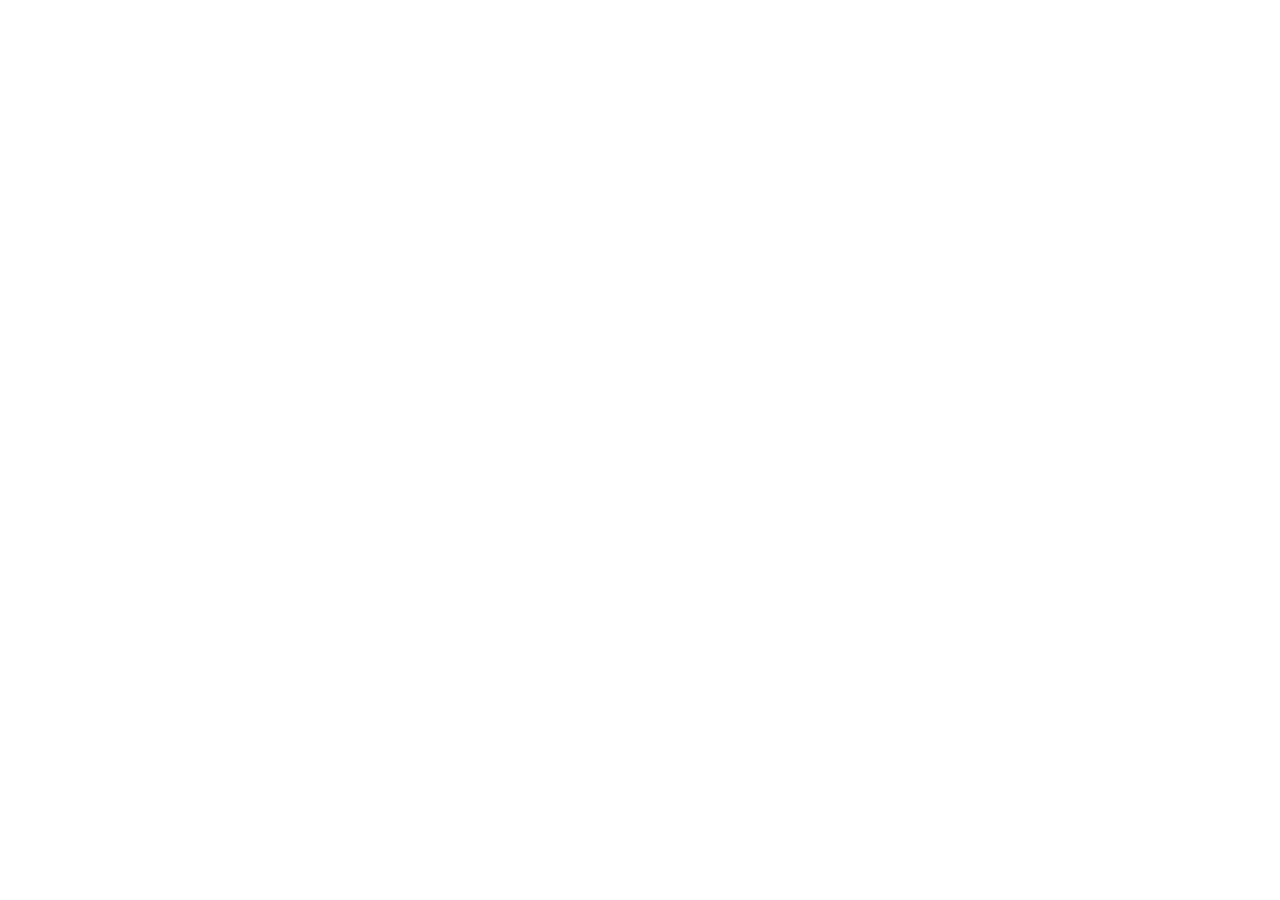
==== FLORES.html @ fc608441 "Add files via upload" ====
<!DOCTYPE html>
<html lang="en">
<head>
    <meta charset="UTF-8">
    <meta http-equiv="X-UA-Compatible" content="IE=edge">
    <meta name="viewport" content="width=device-width, initial-scale=1.0">
    <link rel="stylesheet" href="css/main.css">
    <link rel="icon" href="img/flowers.png" type="image/x-icon">
    <title>FLORES</title>
</head>

<body class="container">
    <div class="night"></div>
    <div class="flowers">
      <div class="flower flower--1">
        <div class="flower__leafs flower__leafs--1">
          <div class="flower__leaf flower__leaf--1"></div>
          <div class="flower__leaf flower__leaf--2"></div>
          <div class="flower__leaf flower__leaf--3"></div>
          <div class="flower__leaf flower__leaf--4"></div>
          <div class="flower__white-circle"></div>
  
          <div class="flower__light flower__light--1"></div>
          <div class="flower__light flower__light--2"></div>
          <div class="flower__light flower__light--3"></div>
          <div class="flower__light flower__light--4"></div>
          <div class="flower__light flower__light--5"></div>
          <div class="flower__light flower__light--6"></div>
          <div class="flower__light flower__light--7"></div>
          <div class="flower__light flower__light--8"></div>
  
        </div>
        <div class="flower__line">
          <div class="flower__line__leaf flower__line__leaf--1"></div>
          <div class="flower__line__leaf flower__line__leaf--2"></div>
          <div class="flower__line__leaf flower__line__leaf--3"></div>
          <div class="flower__line__leaf flower__line__leaf--4"></div>
          <div class="flower__line__leaf flower__line__leaf--5"></div>
          <div class="flower__line__leaf flower__line__leaf--6"></div>
        </div>
      </div>
  
      <div class="flower flower--2">
        <div class="flower__leafs flower__leafs--2">
          <div class="flower__leaf flower__leaf--1"></div>
          <div class="flower__leaf flower__leaf--2"></div>
          <div class="flower__leaf flower__leaf--3"></div>
          <div class="flower__leaf flower__leaf--4"></div>
          <div class="flower__white-circle"></div>
  
          <div class="flower__light flower__light--1"></div>
          <div class="flower__light flower__light--2"></div>
          <div class="flower__light flower__light--3"></div>
          <div class="flower__light flower__light--4"></div>
          <div class="flower__light flower__light--5"></div>
          <div class="flower__light flower__light--6"></div>
          <div class="flower__light flower__light--7"></div>
          <div class="flower__light flower__light--8"></div>
  
        </div>
        <div class="flower__line">
          <div class="flower__line__leaf flower__line__leaf--1"></div>
          <div class="flower__line__leaf flower__line__leaf--2"></div>
          <div class="flower__line__leaf flower__line__leaf--3"></div>
          <div class="flower__line__leaf flower__line__leaf--4"></div>
        </div>
      </div>
  
      <div class="flower flower--3">
        <div class="flower__leafs flower__leafs--3">
          <div class="flower__leaf flower__leaf--1"></div>
          <div class="flower__leaf flower__leaf--2"></div>
          <div class="flower__leaf flower__leaf--3"></div>
          <div class="flower__leaf flower__leaf--4"></div>
          <div class="flower__white-circle"></div>
  
          <div class="flower__light flower__light--1"></div>
          <div class="flower__light flower__light--2"></div>
          <div class="flower__light flower__light--3"></div>
          <div class="flower__light flower__light--4"></div>
          <div class="flower__light flower__light--5"></div>
          <div class="flower__light flower__light--6"></div>
          <div class="flower__light flower__light--7"></div>
          <div class="flower__light flower__light--8"></div>
  
        </div>
        <div class="flower__line">
          <div class="flower__line__leaf flower__line__leaf--1"></div>
          <div class="flower__line__leaf flower__line__leaf--2"></div>
          <div class="flower__line__leaf flower__line__leaf--3"></div>
          <div class="flower__line__leaf flower__line__leaf--4"></div>
        </div>
      </div>
  
      <div class="grow-ans" style="--d:1.2s">
        <div class="flower__g-long">
          <div class="flower__g-long__top"></div>
          <div class="flower__g-long__bottom"></div>
        </div>
      </div>
  
      <div class="growing-grass">
        <div class="flower__grass flower__grass--1">
          <div class="flower__grass--top"></div>
          <div class="flower__grass--bottom"></div>
          <div class="flower__grass__leaf flower__grass__leaf--1"></div>
          <div class="flower__grass__leaf flower__grass__leaf--2"></div>
          <div class="flower__grass__leaf flower__grass__leaf--3"></div>
          <div class="flower__grass__leaf flower__grass__leaf--4"></div>
          <div class="flower__grass__leaf flower__grass__leaf--5"></div>
          <div class="flower__grass__leaf flower__grass__leaf--6"></div>
          <div class="flower__grass__leaf flower__grass__leaf--7"></div>
          <div class="flower__grass__leaf flower__grass__leaf--8"></div>
          <div class="flower__grass__overlay"></div>
        </div>
      </div>
  
      <div class="growing-grass">
        <div class="flower__grass flower__grass--2">
          <div class="flower__grass--top"></div>
          <div class="flower__grass--bottom"></div>
          <div class="flower__grass__leaf flower__grass__leaf--1"></div>
          <div class="flower__grass__leaf flower__grass__leaf--2"></div>
          <div class="flower__grass__leaf flower__grass__leaf--3"></div>
          <div class="flower__grass__leaf flower__grass__leaf--4"></div>
          <div class="flower__grass__leaf flower__grass__leaf--5"></div>
          <div class="flower__grass__leaf flower__grass__leaf--6"></div>
          <div class="flower__grass__leaf flower__grass__leaf--7"></div>
          <div class="flower__grass__leaf flower__grass__leaf--8"></div>
          <div class="flower__grass__overlay"></div>
        </div>
      </div>
  
      <div class="grow-ans" style="--d:2.4s">
        <div class="flower__g-right flower__g-right--1">
          <div class="leaf"></div>
        </div>
      </div>
  
      <div class="grow-ans" style="--d:2.8s">
        <div class="flower__g-right flower__g-right--2">
          <div class="leaf"></div>
        </div>
      </div>
  
      <div class="grow-ans" style="--d:2.8s">
        <div class="flower__g-front">
          <div class="flower__g-front__leaf-wrapper flower__g-front__leaf-wrapper--1">
            <div class="flower__g-front__leaf"></div>
          </div>
          <div class="flower__g-front__leaf-wrapper flower__g-front__leaf-wrapper--2">
            <div class="flower__g-front__leaf"></div>
          </div>
          <div class="flower__g-front__leaf-wrapper flower__g-front__leaf-wrapper--3">
            <div class="flower__g-front__leaf"></div>
          </div>
          <div class="flower__g-front__leaf-wrapper flower__g-front__leaf-wrapper--4">
            <div class="flower__g-front__leaf"></div>
          </div>
          <div class="flower__g-front__leaf-wrapper flower__g-front__leaf-wrapper--5">
            <div class="flower__g-front__leaf"></div>
          </div>
          <div class="flower__g-front__leaf-wrapper flower__g-front__leaf-wrapper--6">
            <div class="flower__g-front__leaf"></div>
          </div>
          <div class="flower__g-front__leaf-wrapper flower__g-front__leaf-wrapper--7">
            <div class="flower__g-front__leaf"></div>
          </div>
          <div class="flower__g-front__leaf-wrapper flower__g-front__leaf-wrapper--8">
            <div class="flower__g-front__leaf"></div>
          </div>
          <div class="flower__g-front__line"></div>
        </div>
      </div>
  
      <div class="grow-ans" style="--d:3.2s">
        <div class="flower__g-fr">
          <div class="leaf"></div>
          <div class="flower__g-fr__leaf flower__g-fr__leaf--1"></div>
          <div class="flower__g-fr__leaf flower__g-fr__leaf--2"></div>
          <div class="flower__g-fr__leaf flower__g-fr__leaf--3"></div>
          <div class="flower__g-fr__leaf flower__g-fr__leaf--4"></div>
          <div class="flower__g-fr__leaf flower__g-fr__leaf--5"></div>
          <div class="flower__g-fr__leaf flower__g-fr__leaf--6"></div>
          <div class="flower__g-fr__leaf flower__g-fr__leaf--7"></div>
          <div class="flower__g-fr__leaf flower__g-fr__leaf--8"></div>
        </div>
      </div>
  
      <div class="long-g long-g--0">
        <div class="grow-ans" style="--d:3s">
          <div class="leaf leaf--0"></div>
        </div>
        <div class="grow-ans" style="--d:2.2s">
          <div class="leaf leaf--1"></div>
        </div>
        <div class="grow-ans" style="--d:3.4s">
          <div class="leaf leaf--2"></div>
        </div>
        <div class="grow-ans" style="--d:3.6s">
          <div class="leaf leaf--3"></div>
        </div>
      </div>
  
      <div class="long-g long-g--1">
        <div class="grow-ans" style="--d:3.6s">
          <div class="leaf leaf--0"></div>
        </div>
        <div class="grow-ans" style="--d:3.8s">
          <div class="leaf leaf--1"></div>
        </div>
        <div class="grow-ans" style="--d:4s">
          <div class="leaf leaf--2"></div>
        </div>
        <div class="grow-ans" style="--d:4.2s">
          <div class="leaf leaf--3"></div>
        </div>
      </div>
  
      <div class="long-g long-g--2">
        <div class="grow-ans" style="--d:4s">
          <div class="leaf leaf--0"></div>
        </div>
        <div class="grow-ans" style="--d:4.2s">
          <div class="leaf leaf--1"></div>
        </div>
        <div class="grow-ans" style="--d:4.4s">
          <div class="leaf leaf--2"></div>
        </div>
        <div class="grow-ans" style="--d:4.6s">
          <div class="leaf leaf--3"></div>
        </div>
      </div>
  
      <div class="long-g long-g--3">
        <div class="grow-ans" style="--d:4s">
          <div class="leaf leaf--0"></div>
        </div>
        <div class="grow-ans" style="--d:4.2s">
          <div class="leaf leaf--1"></div>
        </div>
        <div class="grow-ans" style="--d:3s">
          <div class="leaf leaf--2"></div>
        </div>
        <div class="grow-ans" style="--d:3.6s">
          <div class="leaf leaf--3"></div>
        </div>
      </div>
  
      <div class="long-g long-g--4">
        <div class="grow-ans" style="--d:4s">
          <div class="leaf leaf--0"></div>
        </div>
        <div class="grow-ans" style="--d:4.2s">
          <div class="leaf leaf--1"></div>
        </div>
        <div class="grow-ans" style="--d:3s">
          <div class="leaf leaf--2"></div>
        </div>
        <div class="grow-ans" style="--d:3.6s">
          <div class="leaf leaf--3"></div>
        </div>
      </div>
  
      <div class="long-g long-g--5">
        <div class="grow-ans" style="--d:4s">
          <div class="leaf leaf--0"></div>
        </div>
        <div class="grow-ans" style="--d:4.2s">
          <div class="leaf leaf--1"></div>
        </div>
        <div class="grow-ans" style="--d:3s">
          <div class="leaf leaf--2"></div>
        </div>
        <div class="grow-ans" style="--d:3.6s">
          <div class="leaf leaf--3"></div>
        </div>
      </div>
  
      <div class="long-g long-g--6">
        <div class="grow-ans" style="--d:4.2s">
          <div class="leaf leaf--0"></div>
        </div>
        <div class="grow-ans" style="--d:4.4s">
          <div class="leaf leaf--1"></div>
        </div>
        <div class="grow-ans" style="--d:4.6s">
          <div class="leaf leaf--2"></div>
        </div>
        <div class="grow-ans" style="--d:4.8s">
          <div class="leaf leaf--3"></div>
        </div>
      </div>
  
      <div class="long-g long-g--7">
        <div class="grow-ans" style="--d:3s">
          <div class="leaf leaf--0"></div>
        </div>
        <div class="grow-ans" style="--d:3.2s">
          <div class="leaf leaf--1"></div>
        </div>
        <div class="grow-ans" style="--d:3.5s">
          <div class="leaf leaf--2"></div>
        </div>
        <div class="grow-ans" style="--d:3.6s">
          <div class="leaf leaf--3"></div>
        </div>
      </div>
    </div>
    <script src="main.js"></script>
  </body>
</html>
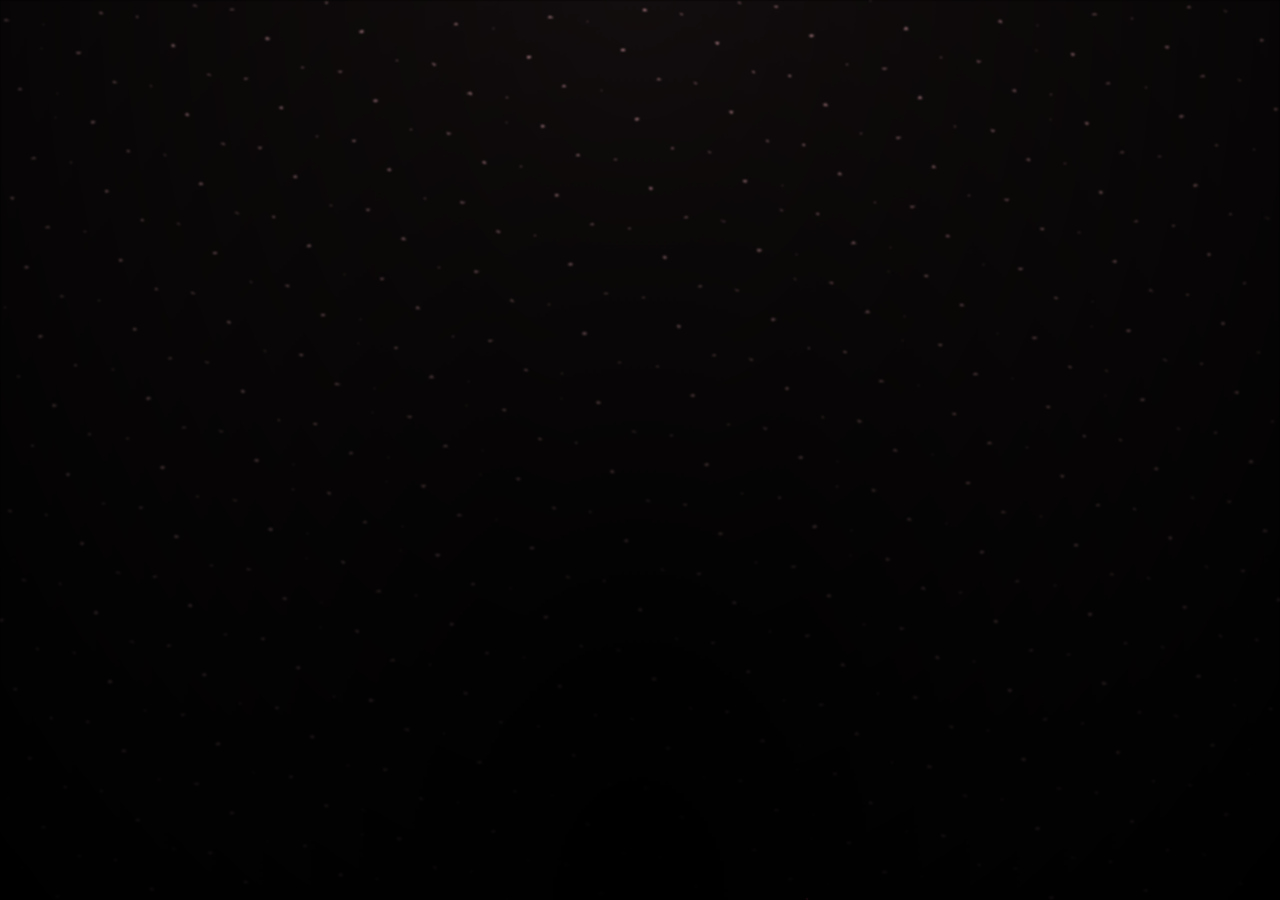
==== commit f6a76087: "Update FLORES.html" ====
--- a/FLORES.html
+++ b/FLORES.html
@@ -1,312 +1,60 @@
 <!DOCTYPE html>
-<html lang="en">
+<html lang="es">
 <head>
-    <meta charset="UTF-8">
-    <meta http-equiv="X-UA-Compatible" content="IE=edge">
-    <meta name="viewport" content="width=device-width, initial-scale=1.0">
-    <link rel="stylesheet" href="css/main.css">
-    <link rel="icon" href="img/flowers.png" type="image/x-icon">
-    <title>FLORES</title>
+  <meta charset="UTF-8">
+  <meta name="viewport" content="width=device-width, initial-scale=1.0">
+  <title>Feliz Aniversario 🌷</title>
+  <link rel="stylesheet" href="css/main.css">
+  <link rel="icon" href="img/flowers.png" type="image/x-icon">
 </head>
 
-<body class="container">
-    <div class="night"></div>
-    <div class="flowers">
-      <div class="flower flower--1">
-        <div class="flower__leafs flower__leafs--1">
-          <div class="flower__leaf flower__leaf--1"></div>
-          <div class="flower__leaf flower__leaf--2"></div>
-          <div class="flower__leaf flower__leaf--3"></div>
-          <div class="flower__leaf flower__leaf--4"></div>
-          <div class="flower__white-circle"></div>
-  
-          <div class="flower__light flower__light--1"></div>
-          <div class="flower__light flower__light--2"></div>
-          <div class="flower__light flower__light--3"></div>
-          <div class="flower__light flower__light--4"></div>
-          <div class="flower__light flower__light--5"></div>
-          <div class="flower__light flower__light--6"></div>
-          <div class="flower__light flower__light--7"></div>
-          <div class="flower__light flower__light--8"></div>
-  
-        </div>
-        <div class="flower__line">
-          <div class="flower__line__leaf flower__line__leaf--1"></div>
-          <div class="flower__line__leaf flower__line__leaf--2"></div>
-          <div class="flower__line__leaf flower__line__leaf--3"></div>
-          <div class="flower__line__leaf flower__line__leaf--4"></div>
-          <div class="flower__line__leaf flower__line__leaf--5"></div>
-          <div class="flower__line__leaf flower__line__leaf--6"></div>
-        </div>
-      </div>
-  
-      <div class="flower flower--2">
-        <div class="flower__leafs flower__leafs--2">
-          <div class="flower__leaf flower__leaf--1"></div>
-          <div class="flower__leaf flower__leaf--2"></div>
-          <div class="flower__leaf flower__leaf--3"></div>
-          <div class="flower__leaf flower__leaf--4"></div>
-          <div class="flower__white-circle"></div>
-  
-          <div class="flower__light flower__light--1"></div>
-          <div class="flower__light flower__light--2"></div>
-          <div class="flower__light flower__light--3"></div>
-          <div class="flower__light flower__light--4"></div>
-          <div class="flower__light flower__light--5"></div>
-          <div class="flower__light flower__light--6"></div>
-          <div class="flower__light flower__light--7"></div>
-          <div class="flower__light flower__light--8"></div>
-  
-        </div>
-        <div class="flower__line">
-          <div class="flower__line__leaf flower__line__leaf--1"></div>
-          <div class="flower__line__leaf flower__line__leaf--2"></div>
-          <div class="flower__line__leaf flower__line__leaf--3"></div>
-          <div class="flower__line__leaf flower__line__leaf--4"></div>
-        </div>
-      </div>
-  
-      <div class="flower flower--3">
-        <div class="flower__leafs flower__leafs--3">
-          <div class="flower__leaf flower__leaf--1"></div>
-          <div class="flower__leaf flower__leaf--2"></div>
-          <div class="flower__leaf flower__leaf--3"></div>
-          <div class="flower__leaf flower__leaf--4"></div>
-          <div class="flower__white-circle"></div>
-  
-          <div class="flower__light flower__light--1"></div>
-          <div class="flower__light flower__light--2"></div>
-          <div class="flower__light flower__light--3"></div>
-          <div class="flower__light flower__light--4"></div>
-          <div class="flower__light flower__light--5"></div>
-          <div class="flower__light flower__light--6"></div>
-          <div class="flower__light flower__light--7"></div>
-          <div class="flower__light flower__light--8"></div>
-  
-        </div>
-        <div class="flower__line">
-          <div class="flower__line__leaf flower__line__leaf--1"></div>
-          <div class="flower__line__leaf flower__line__leaf--2"></div>
-          <div class="flower__line__leaf flower__line__leaf--3"></div>
-          <div class="flower__line__leaf flower__line__leaf--4"></div>
-        </div>
-      </div>
-  
-      <div class="grow-ans" style="--d:1.2s">
-        <div class="flower__g-long">
-          <div class="flower__g-long__top"></div>
-          <div class="flower__g-long__bottom"></div>
-        </div>
-      </div>
-  
-      <div class="growing-grass">
-        <div class="flower__grass flower__grass--1">
-          <div class="flower__grass--top"></div>
-          <div class="flower__grass--bottom"></div>
-          <div class="flower__grass__leaf flower__grass__leaf--1"></div>
-          <div class="flower__grass__leaf flower__grass__leaf--2"></div>
-          <div class="flower__grass__leaf flower__grass__leaf--3"></div>
-          <div class="flower__grass__leaf flower__grass__leaf--4"></div>
-          <div class="flower__grass__leaf flower__grass__leaf--5"></div>
-          <div class="flower__grass__leaf flower__grass__leaf--6"></div>
-          <div class="flower__grass__leaf flower__grass__leaf--7"></div>
-          <div class="flower__grass__leaf flower__grass__leaf--8"></div>
-          <div class="flower__grass__overlay"></div>
-        </div>
-      </div>
-  
-      <div class="growing-grass">
-        <div class="flower__grass flower__grass--2">
-          <div class="flower__grass--top"></div>
-          <div class="flower__grass--bottom"></div>
-          <div class="flower__grass__leaf flower__grass__leaf--1"></div>
-          <div class="flower__grass__leaf flower__grass__leaf--2"></div>
-          <div class="flower__grass__leaf flower__grass__leaf--3"></div>
-          <div class="flower__grass__leaf flower__grass__leaf--4"></div>
-          <div class="flower__grass__leaf flower__grass__leaf--5"></div>
-          <div class="flower__grass__leaf flower__grass__leaf--6"></div>
-          <div class="flower__grass__leaf flower__grass__leaf--7"></div>
-          <div class="flower__grass__leaf flower__grass__leaf--8"></div>
-          <div class="flower__grass__overlay"></div>
-        </div>
-      </div>
-  
-      <div class="grow-ans" style="--d:2.4s">
-        <div class="flower__g-right flower__g-right--1">
-          <div class="leaf"></div>
-        </div>
-      </div>
-  
-      <div class="grow-ans" style="--d:2.8s">
-        <div class="flower__g-right flower__g-right--2">
-          <div class="leaf"></div>
-        </div>
-      </div>
-  
-      <div class="grow-ans" style="--d:2.8s">
-        <div class="flower__g-front">
-          <div class="flower__g-front__leaf-wrapper flower__g-front__leaf-wrapper--1">
-            <div class="flower__g-front__leaf"></div>
-          </div>
-          <div class="flower__g-front__leaf-wrapper flower__g-front__leaf-wrapper--2">
-            <div class="flower__g-front__leaf"></div>
-          </div>
-          <div class="flower__g-front__leaf-wrapper flower__g-front__leaf-wrapper--3">
-            <div class="flower__g-front__leaf"></div>
-          </div>
-          <div class="flower__g-front__leaf-wrapper flower__g-front__leaf-wrapper--4">
-            <div class="flower__g-front__leaf"></div>
-          </div>
-          <div class="flower__g-front__leaf-wrapper flower__g-front__leaf-wrapper--5">
-            <div class="flower__g-front__leaf"></div>
-          </div>
-          <div class="flower__g-front__leaf-wrapper flower__g-front__leaf-wrapper--6">
-            <div class="flower__g-front__leaf"></div>
-          </div>
-          <div class="flower__g-front__leaf-wrapper flower__g-front__leaf-wrapper--7">
-            <div class="flower__g-front__leaf"></div>
-          </div>
-          <div class="flower__g-front__leaf-wrapper flower__g-front__leaf-wrapper--8">
-            <div class="flower__g-front__leaf"></div>
-          </div>
-          <div class="flower__g-front__line"></div>
-        </div>
-      </div>
-  
-      <div class="grow-ans" style="--d:3.2s">
-        <div class="flower__g-fr">
-          <div class="leaf"></div>
-          <div class="flower__g-fr__leaf flower__g-fr__leaf--1"></div>
-          <div class="flower__g-fr__leaf flower__g-fr__leaf--2"></div>
-          <div class="flower__g-fr__leaf flower__g-fr__leaf--3"></div>
-          <div class="flower__g-fr__leaf flower__g-fr__leaf--4"></div>
-          <div class="flower__g-fr__leaf flower__g-fr__leaf--5"></div>
-          <div class="flower__g-fr__leaf flower__g-fr__leaf--6"></div>
-          <div class="flower__g-fr__leaf flower__g-fr__leaf--7"></div>
-          <div class="flower__g-fr__leaf flower__g-fr__leaf--8"></div>
-        </div>
-      </div>
-  
-      <div class="long-g long-g--0">
-        <div class="grow-ans" style="--d:3s">
-          <div class="leaf leaf--0"></div>
-        </div>
-        <div class="grow-ans" style="--d:2.2s">
-          <div class="leaf leaf--1"></div>
-        </div>
-        <div class="grow-ans" style="--d:3.4s">
-          <div class="leaf leaf--2"></div>
-        </div>
-        <div class="grow-ans" style="--d:3.6s">
-          <div class="leaf leaf--3"></div>
-        </div>
-      </div>
-  
-      <div class="long-g long-g--1">
-        <div class="grow-ans" style="--d:3.6s">
-          <div class="leaf leaf--0"></div>
-        </div>
-        <div class="grow-ans" style="--d:3.8s">
-          <div class="leaf leaf--1"></div>
-        </div>
-        <div class="grow-ans" style="--d:4s">
-          <div class="leaf leaf--2"></div>
-        </div>
-        <div class="grow-ans" style="--d:4.2s">
-          <div class="leaf leaf--3"></div>
-        </div>
-      </div>
-  
-      <div class="long-g long-g--2">
-        <div class="grow-ans" style="--d:4s">
-          <div class="leaf leaf--0"></div>
-        </div>
-        <div class="grow-ans" style="--d:4.2s">
-          <div class="leaf leaf--1"></div>
-        </div>
-        <div class="grow-ans" style="--d:4.4s">
-          <div class="leaf leaf--2"></div>
-        </div>
-        <div class="grow-ans" style="--d:4.6s">
-          <div class="leaf leaf--3"></div>
-        </div>
-      </div>
-  
-      <div class="long-g long-g--3">
-        <div class="grow-ans" style="--d:4s">
-          <div class="leaf leaf--0"></div>
-        </div>
-        <div class="grow-ans" style="--d:4.2s">
-          <div class="leaf leaf--1"></div>
-        </div>
-        <div class="grow-ans" style="--d:3s">
-          <div class="leaf leaf--2"></div>
-        </div>
-        <div class="grow-ans" style="--d:3.6s">
-          <div class="leaf leaf--3"></div>
-        </div>
-      </div>
-  
-      <div class="long-g long-g--4">
-        <div class="grow-ans" style="--d:4s">
-          <div class="leaf leaf--0"></div>
-        </div>
-        <div class="grow-ans" style="--d:4.2s">
-          <div class="leaf leaf--1"></div>
-        </div>
-        <div class="grow-ans" style="--d:3s">
-          <div class="leaf leaf--2"></div>
-        </div>
-        <div class="grow-ans" style="--d:3.6s">
-          <div class="leaf leaf--3"></div>
-        </div>
-      </div>
-  
-      <div class="long-g long-g--5">
-        <div class="grow-ans" style="--d:4s">
-          <div class="leaf leaf--0"></div>
-        </div>
-        <div class="grow-ans" style="--d:4.2s">
-          <div class="leaf leaf--1"></div>
-        </div>
-        <div class="grow-ans" style="--d:3s">
-          <div class="leaf leaf--2"></div>
-        </div>
-        <div class="grow-ans" style="--d:3.6s">
-          <div class="leaf leaf--3"></div>
-        </div>
-      </div>
-  
-      <div class="long-g long-g--6">
-        <div class="grow-ans" style="--d:4.2s">
-          <div class="leaf leaf--0"></div>
-        </div>
-        <div class="grow-ans" style="--d:4.4s">
-          <div class="leaf leaf--1"></div>
-        </div>
-        <div class="grow-ans" style="--d:4.6s">
-          <div class="leaf leaf--2"></div>
-        </div>
-        <div class="grow-ans" style="--d:4.8s">
-          <div class="leaf leaf--3"></div>
-        </div>
-      </div>
-  
-      <div class="long-g long-g--7">
-        <div class="grow-ans" style="--d:3s">
-          <div class="leaf leaf--0"></div>
-        </div>
-        <div class="grow-ans" style="--d:3.2s">
-          <div class="leaf leaf--1"></div>
-        </div>
-        <div class="grow-ans" style="--d:3.5s">
-          <div class="leaf leaf--2"></div>
-        </div>
-        <div class="grow-ans" style="--d:3.6s">
-          <div class="leaf leaf--3"></div>
-        </div>
-      </div>
+<body onclick="PlayAudio()">
+  <div class="night"></div>
+
+  <!-- 💖 Mensaje central -->
+  <div class="description">
+    <h1>Feliz aniversario, mi amor 🌸</h1>
+    <p>“Cada día contigo florece algo hermoso en mi corazón.” 💞</p>
+  </div>
+
+  <!-- 🌷 Flores tulipanes -->
+  <div class="flowers">
+    <div class="tulip" style="--d:0s;">
+      <div class="stem"></div>
+      <div class="petal petal1"></div>
+      <div class="petal petal2"></div>
+      <div class="petal petal3"></div>
+      <div class="petal petal4"></div>
     </div>
-    <script src="main.js"></script>
-  </body>
+
+    <div class="tulip" style="--d:0.5s;">
+      <div class="stem"></div>
+      <div class="petal petal1"></div>
+      <div class="petal petal2"></div>
+      <div class="petal petal3"></div>
+      <div class="petal petal4"></div>
+    </div>
+
+    <div class="tulip" style="--d:1s;">
+      <div class="stem"></div>
+      <div class="petal petal1"></div>
+      <div class="petal petal2"></div>
+      <div class="petal petal3"></div>
+      <div class="petal petal4"></div>
+    </div>
+  </div>
+
+  <!-- 🎵 Música -->
+  <audio id="musica" autoplay loop>
+    <source src="videoplayback.mp3" type="audio/mpeg">
+    <source src="videoplayback.ogv" type="audio/ogg">
+  </audio>
+
+  <script>
+    function PlayAudio() {
+      document.getElementById("musica").play();
+    }
+  </script>
+</body>
 </html>
+
--- a/css/main.css
+++ b/css/main.css
@@ -0,0 +1,221 @@
+*,
+*::after,
+*::before {
+  padding: 0;
+  margin: 0;
+  box-sizing: border-box;
+}
+
+:root {
+  --dark-color: #000;
+}
+
+body {
+  display: flex;
+  align-items: flex-end;
+  justify-content: center;
+  min-height: 100vh;
+  background-color: var(--dark-color);
+  overflow: hidden;
+  perspective: 1000px;
+}
+
+.night {
+  position: fixed;
+  left: 50%;
+  top: 0;
+  transform: translateX(-50%);
+  width: 100%;
+  height: 100%;
+  filter: blur(0.1vmin);
+  background-image: radial-gradient(ellipse at top, transparent 0%, var(--dark-color)),
+  radial-gradient(ellipse at bottom, var(--dark-color), rgba(255, 182, 193, 0.1)),
+  repeating-linear-gradient(220deg, rgb(0, 0, 0) 0px, rgb(0, 0, 0) 19px, transparent 19px, transparent 22px),
+  repeating-linear-gradient(189deg, rgb(0, 0, 0) 0px, rgb(0, 0, 0) 19px, transparent 19px, transparent 22px),
+  repeating-linear-gradient(148deg, rgb(0, 0, 0) 0px, rgb(0, 0, 0) 19px, transparent 19px, transparent 22px),
+  linear-gradient(90deg, rgb(255, 192, 203), rgb(255, 182, 193));
+}
+
+.flowers {
+  position: relative;
+  transform: scale(0.9);
+}
+
+.flower {
+  position: absolute;
+  bottom: 10vmin;
+  transform-origin: bottom center;
+  z-index: 10;
+  --fl-speed: 0.8s;
+}
+
+.flower--1 {
+  animation: moving-flower-1 4s linear infinite;
+}
+
+.flower--2 {
+  left: 50%;
+  transform: rotate(20deg);
+  animation: moving-flower-2 4s linear infinite;
+}
+
+.flower--3 {
+  left: 50%;
+  transform: rotate(-15deg);
+  animation: moving-flower-3 4s linear infinite;
+}
+
+/* === TULIPANES ROSADOS === */
+.flower__leaf {
+  position: absolute;
+  bottom: 0;
+  left: 50%;
+  width: 7vmin;
+  height: 12vmin;
+  border-radius: 50% 50% 30% 30% / 70% 70% 20% 20%;
+  background: linear-gradient(to top, #f472b6, #f9a8d4, #fbcfe8);
+  transform-origin: bottom center;
+  opacity: 0.95;
+  box-shadow: inset 0 0 2vmin rgba(255, 255, 255, 0.4),
+              0 0 1vmin rgba(255, 182, 193, 0.6);
+}
+
+.flower__leaf--1 { transform: translate(-10%, 5%) rotateY(25deg) rotateX(-40deg); }
+.flower__leaf--2 { transform: translate(-50%, 0%) rotateX(25deg); }
+.flower__leaf--3 { transform: translate(-85%, 5%) rotateY(-25deg) rotateX(40deg); }
+.flower__leaf--4 {
+  width: 7vmin;
+  height: 10vmin;
+  border-radius: 50% 50% 0 0 / 70% 70% 0 0;
+  transform-origin: bottom center;
+  transform: translate(-50%, 10%) rotateX(60deg);
+  background: linear-gradient(to top, #ec4899, #f9a8d4);
+  z-index: 1;
+  opacity: 0.9;
+}
+
+/* Base rosada en lugar de centro blanco */
+.flower__white-circle {
+  position: absolute;
+  left: -3vmin;
+  top: -2vmin;
+  width: 8vmin;
+  height: 4vmin;
+  border-radius: 50%;
+  background: radial-gradient(circle at center, #fbcfe8 30%, #f472b6 100%);
+  box-shadow: 0 0 3vmin rgba(255, 182, 193, 0.6);
+}
+
+/* Luces rosadas */
+.flower__light {
+  position: absolute;
+  bottom: 0;
+  width: 1vmin;
+  height: 1vmin;
+  background-color: #f9a8d4;
+  border-radius: 50%;
+  filter: blur(0.3vmin);
+  animation: light-ans 4s linear infinite backwards;
+}
+.flower__light:nth-child(odd) {
+  background-color: #f472b6;
+}
+
+/* === TALLOS Y HOJAS === */
+.flower__line {
+  height: 55vmin;
+  width: 1.5vmin;
+  background-image: linear-gradient(to left, rgba(0, 0, 0, 0.2), transparent, rgba(255, 255, 255, 0.2)),
+  linear-gradient(to top, transparent 10%, #15803d, #22c55e);
+  box-shadow: inset 0 0 2px rgba(0, 0, 0, 0.5);
+  animation: grow-flower-tree 4s backwards;
+}
+
+.flower__line__leaf {
+  --w: 7vmin;
+  --h: calc(var(--w) + 2vmin);
+  position: absolute;
+  top: 20%;
+  left: 90%;
+  width: var(--w);
+  height: var(--h);
+  border-top-right-radius: var(--h);
+  border-bottom-left-radius: var(--h);
+  background-image: linear-gradient(to top, rgba(20, 122, 20, 0.4), #16a34a);
+}
+
+/* === CÉSPED Y HOJAS GRANDES === */
+.flower__grass {
+  --c: #22c55e;
+  --line-w: 1.5vmin;
+  position: absolute;
+  bottom: 12vmin;
+  left: -7vmin;
+  display: flex;
+  flex-direction: column;
+  align-items: flex-end;
+  z-index: 20;
+  transform-origin: bottom center;
+  transform: rotate(-48deg) rotateY(40deg);
+}
+
+.flower__grass--1 {
+  animation: moving-grass 2s linear infinite;
+}
+
+.flower__grass--2 {
+  left: 2vmin;
+  bottom: 10vmin;
+  transform: scale(0.5) rotate(75deg) rotateX(10deg) rotateY(-200deg);
+  opacity: 0.8;
+  z-index: 0;
+  animation: moving-grass--2 1.5s linear infinite;
+}
+
+.flower__grass--top {
+  width: 7vmin;
+  height: 10vmin;
+  border-top-right-radius: 100%;
+  border-right: var(--line-w) solid var(--c);
+  transform-origin: bottom center;
+  transform: rotate(-2deg);
+}
+
+.flower__grass--bottom {
+  margin-top: -2px;
+  width: var(--line-w);
+  height: 25vmin;
+  background-image: linear-gradient(to top, transparent, var(--c));
+}
+
+/* === ANIMACIONES === */
+@keyframes moving-flower-1 {
+  0%, 100% { transform: rotate(2deg); }
+  50% { transform: rotate(-2deg); }
+}
+@keyframes moving-flower-2 {
+  0%, 100% { transform: rotate(18deg); }
+  50% { transform: rotate(14deg); }
+}
+@keyframes moving-flower-3 {
+  0%, 100% { transform: rotate(-18deg); }
+  50% { transform: rotate(-20deg) rotateY(-10deg); }
+}
+@keyframes light-ans {
+  0% { opacity: 0; transform: translateY(0vmin); }
+  25% { opacity: 1; transform: translateY(-5vmin) translateX(-2vmin); }
+  50% { opacity: 1; transform: translateY(-15vmin) translateX(2vmin); filter: blur(0.2vmin); }
+  75% { transform: translateY(-20vmin) translateX(-2vmin); filter: blur(0.2vmin); }
+  100% { transform: translateY(-30vmin); opacity: 0; filter: blur(1vmin); }
+}
+@keyframes grow-flower-tree {
+  0% { height: 0; border-radius: 1vmin; }
+}
+@keyframes moving-grass {
+  0%, 100% { transform: rotate(-48deg) rotateY(40deg); }
+  50% { transform: rotate(-50deg) rotateY(40deg); }
+}
+@keyframes moving-grass--2 {
+  0%, 100% { transform: scale(0.5) rotate(75deg) rotateX(10deg) rotateY(-200deg); }
+  50% { transform: scale(0.5) rotate(79deg) rotateX(10deg) rotateY(-200deg); }
+}
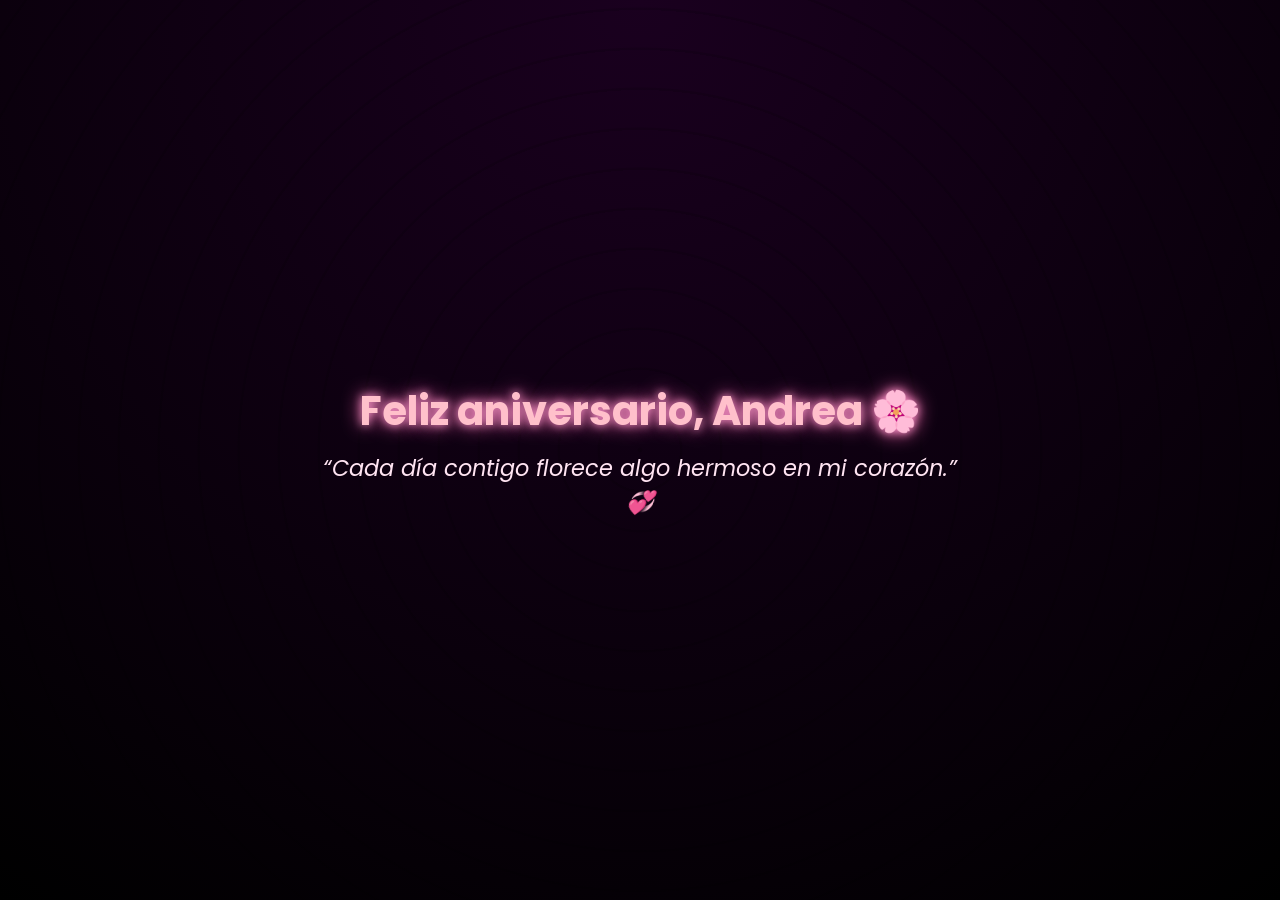
==== commit def1063b: "Update FLORES.html" ====
--- a/FLORES.html
+++ b/FLORES.html
@@ -1,59 +1,78 @@
 <!DOCTYPE html>
 <html lang="es">
 <head>
-  <meta charset="UTF-8">
-  <meta name="viewport" content="width=device-width, initial-scale=1.0">
-  <title>Feliz Aniversario 🌷</title>
-  <link rel="stylesheet" href="css/main.css">
-  <link rel="icon" href="img/flowers.png" type="image/x-icon">
+  <meta charset="UTF-8" />
+  <meta name="viewport" content="width=device-width, initial-scale=1.0" />
+  <title>Flores para ti 🌷</title>
+  <link rel="stylesheet" href="css/main.css" />
+  <link rel="icon" href="img/flowers.png" type="image/png" />
 </head>
+<body class="not-loaded" onclick="PlayAudio()">
+  <div class="night"></div>
+  <div class="flowers">
+    <div class="flower flower--1">
+      <div class="flower__leafs flower__leafs--1">
+        <div class="flower__leaf flower__leaf--1"></div>
+        <div class="flower__leaf flower__leaf--2"></div>
+        <div class="flower__leaf flower__leaf--3"></div>
+        <div class="flower__leaf flower__leaf--4"></div>
+      </div>
+      <div class="flower__line">
+        <div class="flower__line__leaf flower__line__leaf--1"></div>
+        <div class="flower__line__leaf flower__line__leaf--2"></div>
+        <div class="flower__line__leaf flower__line__leaf--3"></div>
+        <div class="flower__line__leaf flower__line__leaf--4"></div>
+      </div>
+    </div>
 
-<body onclick="PlayAudio()">
-  <div class="night"></div>
+    <div class="flower flower--2">
+      <div class="flower__leafs flower__leafs--2">
+        <div class="flower__leaf flower__leaf--1"></div>
+        <div class="flower__leaf flower__leaf--2"></div>
+        <div class="flower__leaf flower__leaf--3"></div>
+        <div class="flower__leaf flower__leaf--4"></div>
+      </div>
+      <div class="flower__line">
+        <div class="flower__line__leaf flower__line__leaf--1"></div>
+        <div class="flower__line__leaf flower__line__leaf--2"></div>
+        <div class="flower__line__leaf flower__line__leaf--3"></div>
+        <div class="flower__line__leaf flower__line__leaf--4"></div>
+      </div>
+    </div>
 
-  <!-- 💖 Mensaje central -->
+    <div class="flower flower--3">
+      <div class="flower__leafs flower__leafs--3">
+        <div class="flower__leaf flower__leaf--1"></div>
+        <div class="flower__leaf flower__leaf--2"></div>
+        <div class="flower__leaf flower__leaf--3"></div>
+        <div class="flower__leaf flower__leaf--4"></div>
+      </div>
+      <div class="flower__line">
+        <div class="flower__line__leaf flower__line__leaf--1"></div>
+        <div class="flower__line__leaf flower__line__leaf--2"></div>
+        <div class="flower__line__leaf flower__line__leaf--3"></div>
+        <div class="flower__line__leaf flower__line__leaf--4"></div>
+      </div>
+    </div>
+  </div>
+
   <div class="description">
-    <h1>Feliz aniversario, mi amor 🌸</h1>
+    <h1>Feliz aniversario, Andrea 🌸</h1>
     <p>“Cada día contigo florece algo hermoso en mi corazón.” 💞</p>
   </div>
 
-  <!-- 🌷 Flores tulipanes -->
-  <div class="flowers">
-    <div class="tulip" style="--d:0s;">
-      <div class="stem"></div>
-      <div class="petal petal1"></div>
-      <div class="petal petal2"></div>
-      <div class="petal petal3"></div>
-      <div class="petal petal4"></div>
-    </div>
-
-    <div class="tulip" style="--d:0.5s;">
-      <div class="stem"></div>
-      <div class="petal petal1"></div>
-      <div class="petal petal2"></div>
-      <div class="petal petal3"></div>
-      <div class="petal petal4"></div>
-    </div>
-
-    <div class="tulip" style="--d:1s;">
-      <div class="stem"></div>
-      <div class="petal petal1"></div>
-      <div class="petal petal2"></div>
-      <div class="petal petal3"></div>
-      <div class="petal petal4"></div>
-    </div>
-  </div>
-
-  <!-- 🎵 Música -->
   <audio id="musica" autoplay loop>
-    <source src="videoplayback.mp3" type="audio/mpeg">
-    <source src="videoplayback.ogv" type="audio/ogg">
+    <source src="videoplayback.mp3" type="audio/mpeg" />
+    <source src="videoplayback.ogg" type="audio/ogg" />
   </audio>
 
   <script>
     function PlayAudio() {
       document.getElementById("musica").play();
     }
+    window.addEventListener('load', () => {
+      document.body.classList.remove('not-loaded');
+    });
   </script>
 </body>
 </html>
--- a/css/main.css
+++ b/css/main.css
@@ -1,221 +1,124 @@
-*,
-*::after,
-*::before {
+@import url('https://fonts.googleapis.com/css2?family=Poppins:wght@400;700&display=swap');
+
+* {
+  margin: 0;
   padding: 0;
-  margin: 0;
   box-sizing: border-box;
-}
-
-:root {
-  --dark-color: #000;
+  font-family: 'Poppins', sans-serif;
 }
 
 body {
+  height: 100vh;
+  background: radial-gradient(circle at top, #1a001f, #000);
+  overflow: hidden;
   display: flex;
-  align-items: flex-end;
+  align-items: center;
   justify-content: center;
-  min-height: 100vh;
-  background-color: var(--dark-color);
-  overflow: hidden;
-  perspective: 1000px;
 }
 
+/* 🌌 Fondo estrellado */
 .night {
-  position: fixed;
-  left: 50%;
-  top: 0;
-  transform: translateX(-50%);
+  position: absolute;
   width: 100%;
   height: 100%;
-  filter: blur(0.1vmin);
-  background-image: radial-gradient(ellipse at top, transparent 0%, var(--dark-color)),
-  radial-gradient(ellipse at bottom, var(--dark-color), rgba(255, 182, 193, 0.1)),
-  repeating-linear-gradient(220deg, rgb(0, 0, 0) 0px, rgb(0, 0, 0) 19px, transparent 19px, transparent 22px),
-  repeating-linear-gradient(189deg, rgb(0, 0, 0) 0px, rgb(0, 0, 0) 19px, transparent 19px, transparent 22px),
-  repeating-linear-gradient(148deg, rgb(0, 0, 0) 0px, rgb(0, 0, 0) 19px, transparent 19px, transparent 22px),
-  linear-gradient(90deg, rgb(255, 192, 203), rgb(255, 182, 193));
+  background: repeating-radial-gradient(circle at center, #000 0px, #000 2px, transparent 3px, transparent 40px);
+  opacity: 0.15;
+  animation: twinkle 10s linear infinite;
 }
 
-.flowers {
-  position: relative;
-  transform: scale(0.9);
+@keyframes twinkle {
+  0%, 100% { opacity: 0.15; }
+  50% { opacity: 0.25; }
 }
 
-.flower {
+/* 💖 Texto central */
+.description {
   position: absolute;
-  bottom: 10vmin;
-  transform-origin: bottom center;
-  z-index: 10;
-  --fl-speed: 0.8s;
+  top: 50%;
+  left: 50%;
+  transform: translate(-50%, -50%);
+  text-align: center;
+  color: #fff;
+  animation: fadeIn 3s ease-in-out forwards;
 }
 
-.flower--1 {
-  animation: moving-flower-1 4s linear infinite;
+.description h1 {
+  font-size: 2.5rem;
+  color: #ffc0cb;
+  text-shadow: 0 0 10px #ff99cc, 0 0 20px #ff66b2;
 }
 
-.flower--2 {
-  left: 50%;
-  transform: rotate(20deg);
-  animation: moving-flower-2 4s linear infinite;
+.description p {
+  margin-top: 10px;
+  font-size: 1.4rem;
+  color: #ffe4f2;
+  font-style: italic;
 }
 
-.flower--3 {
-  left: 50%;
-  transform: rotate(-15deg);
-  animation: moving-flower-3 4s linear infinite;
+/* 🌷 Tulipanes */
+.flowers {
+  position: absolute;
+  bottom: 5vh;
+  display: flex;
+  justify-content: center;
+  align-items: flex-end;
+  gap: 5vmin;
 }
 
-/* === TULIPANES ROSADOS === */
-.flower__leaf {
-  position: absolute;
-  bottom: 0;
-  left: 50%;
-  width: 7vmin;
-  height: 12vmin;
-  border-radius: 50% 50% 30% 30% / 70% 70% 20% 20%;
-  background: linear-gradient(to top, #f472b6, #f9a8d4, #fbcfe8);
-  transform-origin: bottom center;
-  opacity: 0.95;
-  box-shadow: inset 0 0 2vmin rgba(255, 255, 255, 0.4),
-              0 0 1vmin rgba(255, 182, 193, 0.6);
+.tulip {
+  position: relative;
+  width: 6vmin;
+  height: 20vmin;
+  display: flex;
+  flex-direction: column;
+  align-items: center;
+  animation: sway 4s ease-in-out infinite;
+  animation-delay: var(--d);
 }
 
-.flower__leaf--1 { transform: translate(-10%, 5%) rotateY(25deg) rotateX(-40deg); }
-.flower__leaf--2 { transform: translate(-50%, 0%) rotateX(25deg); }
-.flower__leaf--3 { transform: translate(-85%, 5%) rotateY(-25deg) rotateX(40deg); }
-.flower__leaf--4 {
-  width: 7vmin;
-  height: 10vmin;
-  border-radius: 50% 50% 0 0 / 70% 70% 0 0;
-  transform-origin: bottom center;
-  transform: translate(-50%, 10%) rotateX(60deg);
-  background: linear-gradient(to top, #ec4899, #f9a8d4);
-  z-index: 1;
-  opacity: 0.9;
+/* Tallo */
+.stem {
+  width: 0.6vmin;
+  height: 12vmin;
+  background: linear-gradient(to top, #14532d, #22c55e);
+  border-radius: 1vmin;
+  box-shadow: inset 0 0 2px rgba(255,255,255,0.2);
 }
 
-/* Base rosada en lugar de centro blanco */
-.flower__white-circle {
+/* Pétalos */
+.petal {
   position: absolute;
-  left: -3vmin;
-  top: -2vmin;
-  width: 8vmin;
-  height: 4vmin;
-  border-radius: 50%;
-  background: radial-gradient(circle at center, #fbcfe8 30%, #f472b6 100%);
-  box-shadow: 0 0 3vmin rgba(255, 182, 193, 0.6);
+  bottom: 11vmin;
+  width: 6vmin;
+  height: 8vmin;
+  background: linear-gradient(to top, #f472b6, #fbcfe8);
+  border-radius: 50% 50% 30% 30%;
+  opacity: 0.95;
+  box-shadow: 0 0 1.5vmin rgba(255,182,193,0.6);
+  transform-origin: bottom center;
+  z-index: 2;
 }
 
-/* Luces rosadas */
-.flower__light {
-  position: absolute;
-  bottom: 0;
-  width: 1vmin;
-  height: 1vmin;
-  background-color: #f9a8d4;
-  border-radius: 50%;
-  filter: blur(0.3vmin);
-  animation: light-ans 4s linear infinite backwards;
-}
-.flower__light:nth-child(odd) {
-  background-color: #f472b6;
+.petal1 { transform: rotate(-20deg) translateX(-0.6vmin); }
+.petal2 { transform: rotate(20deg) translateX(0.6vmin); }
+.petal3 { transform: scale(1.05); z-index: 3; }
+.petal4 {
+  width: 5vmin;
+  height: 7vmin;
+  bottom: 10vmin;
+  opacity: 0.85;
+  transform: scale(0.9) translateY(0.5vmin);
+  z-index: 1;
 }
 
-/* === TALLOS Y HOJAS === */
-.flower__line {
-  height: 55vmin;
-  width: 1.5vmin;
-  background-image: linear-gradient(to left, rgba(0, 0, 0, 0.2), transparent, rgba(255, 255, 255, 0.2)),
-  linear-gradient(to top, transparent 10%, #15803d, #22c55e);
-  box-shadow: inset 0 0 2px rgba(0, 0, 0, 0.5);
-  animation: grow-flower-tree 4s backwards;
-}
-
-.flower__line__leaf {
-  --w: 7vmin;
-  --h: calc(var(--w) + 2vmin);
-  position: absolute;
-  top: 20%;
-  left: 90%;
-  width: var(--w);
-  height: var(--h);
-  border-top-right-radius: var(--h);
-  border-bottom-left-radius: var(--h);
-  background-image: linear-gradient(to top, rgba(20, 122, 20, 0.4), #16a34a);
-}
-
-/* === CÉSPED Y HOJAS GRANDES === */
-.flower__grass {
-  --c: #22c55e;
-  --line-w: 1.5vmin;
-  position: absolute;
-  bottom: 12vmin;
-  left: -7vmin;
-  display: flex;
-  flex-direction: column;
-  align-items: flex-end;
-  z-index: 20;
-  transform-origin: bottom center;
-  transform: rotate(-48deg) rotateY(40deg);
-}
-
-.flower__grass--1 {
-  animation: moving-grass 2s linear infinite;
-}
-
-.flower__grass--2 {
-  left: 2vmin;
-  bottom: 10vmin;
-  transform: scale(0.5) rotate(75deg) rotateX(10deg) rotateY(-200deg);
-  opacity: 0.8;
-  z-index: 0;
-  animation: moving-grass--2 1.5s linear infinite;
-}
-
-.flower__grass--top {
-  width: 7vmin;
-  height: 10vmin;
-  border-top-right-radius: 100%;
-  border-right: var(--line-w) solid var(--c);
-  transform-origin: bottom center;
-  transform: rotate(-2deg);
-}
-
-.flower__grass--bottom {
-  margin-top: -2px;
-  width: var(--line-w);
-  height: 25vmin;
-  background-image: linear-gradient(to top, transparent, var(--c));
-}
-
-/* === ANIMACIONES === */
-@keyframes moving-flower-1 {
+/* 🌿 Movimiento del tallo */
+@keyframes sway {
   0%, 100% { transform: rotate(2deg); }
   50% { transform: rotate(-2deg); }
 }
-@keyframes moving-flower-2 {
-  0%, 100% { transform: rotate(18deg); }
-  50% { transform: rotate(14deg); }
+
+/* ✨ Animación de entrada */
+@keyframes fadeIn {
+  0% { opacity: 0; transform: translate(-50%, -55%); }
+  100% { opacity: 1; transform: translate(-50%, -50%); }
 }
-@keyframes moving-flower-3 {
-  0%, 100% { transform: rotate(-18deg); }
-  50% { transform: rotate(-20deg) rotateY(-10deg); }
-}
-@keyframes light-ans {
-  0% { opacity: 0; transform: translateY(0vmin); }
-  25% { opacity: 1; transform: translateY(-5vmin) translateX(-2vmin); }
-  50% { opacity: 1; transform: translateY(-15vmin) translateX(2vmin); filter: blur(0.2vmin); }
-  75% { transform: translateY(-20vmin) translateX(-2vmin); filter: blur(0.2vmin); }
-  100% { transform: translateY(-30vmin); opacity: 0; filter: blur(1vmin); }
-}
-@keyframes grow-flower-tree {
-  0% { height: 0; border-radius: 1vmin; }
-}
-@keyframes moving-grass {
-  0%, 100% { transform: rotate(-48deg) rotateY(40deg); }
-  50% { transform: rotate(-50deg) rotateY(40deg); }
-}
-@keyframes moving-grass--2 {
-  0%, 100% { transform: scale(0.5) rotate(75deg) rotateX(10deg) rotateY(-200deg); }
-  50% { transform: scale(0.5) rotate(79deg) rotateX(10deg) rotateY(-200deg); }
-}
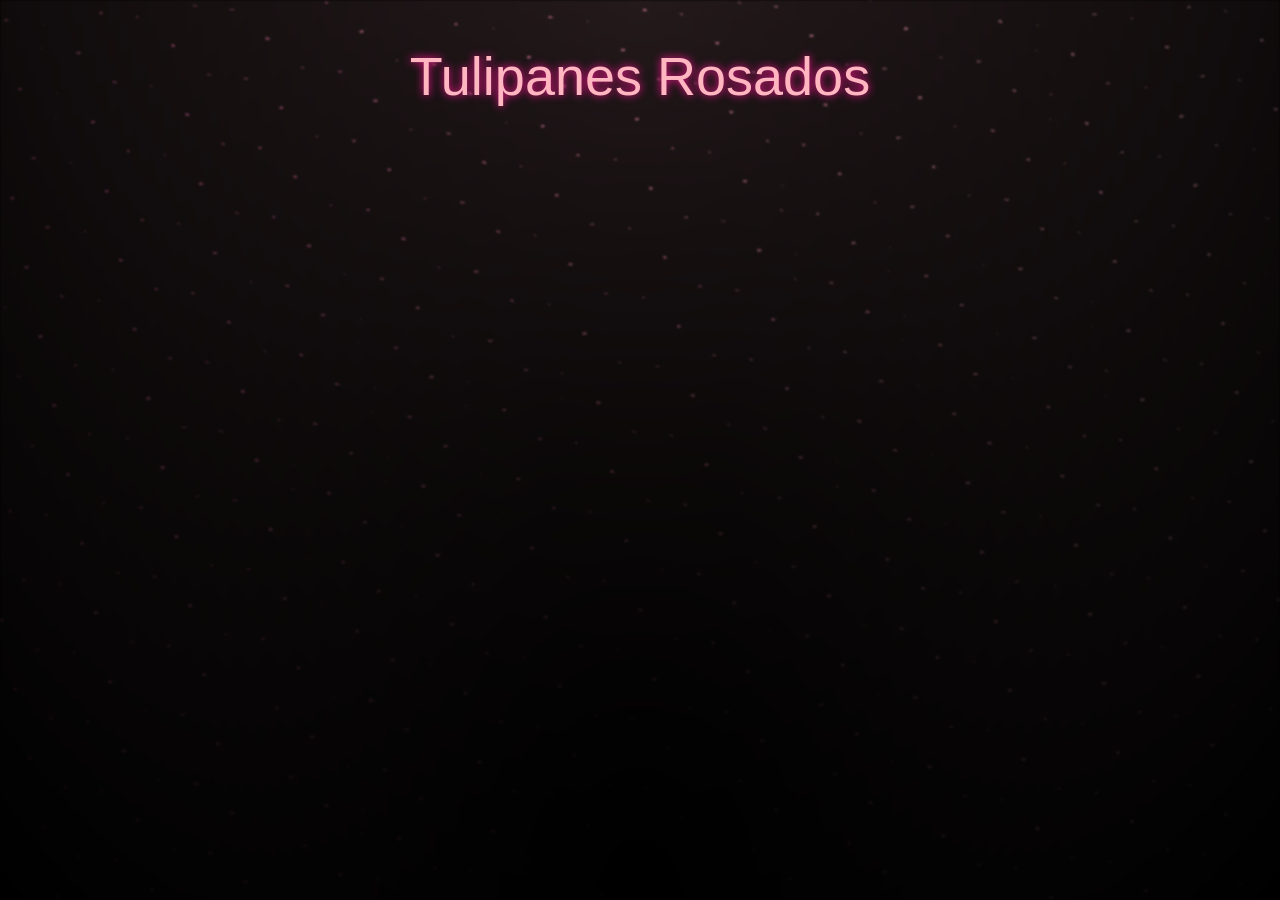
==== commit 96b6d2a5: "Update FLORES.html" ====
--- a/FLORES.html
+++ b/FLORES.html
@@ -1,79 +1,1452 @@
 <!DOCTYPE html>
 <html lang="es">
 <head>
-  <meta charset="UTF-8" />
-  <meta name="viewport" content="width=device-width, initial-scale=1.0" />
-  <title>Flores para ti 🌷</title>
-  <link rel="stylesheet" href="css/main.css" />
-  <link rel="icon" href="img/flowers.png" type="image/png" />
+    <meta charset="UTF-8">
+    <meta name="viewport" content="width=device-width, initial-scale=1.0">
+    <title>Tulipanes Rosados en la Noche</title>
+    <style>
+        *,
+        *::after,
+        *::before {
+          padding: 0;
+          margin: 0;
+          box-sizing: border-box;
+        }
+
+        :root {
+          --dark-color: #000;
+          --pink-light: #ffb6c1;
+          --pink-medium: #ff69b4;
+          --pink-dark: #db7093;
+          --pink-accent: #ff1493;
+          --green-light: #90ee90;
+          --green-medium: #32cd32;
+          --green-dark: #228b22;
+        }
+
+        body {
+          display: flex;
+          align-items: flex-end;
+          justify-content: center;
+          min-height: 100vh;
+          background-color: var(--dark-color);
+          overflow: hidden;
+          perspective: 1000px;
+        }
+
+        .night {
+          position: fixed;
+          left: 50%;
+          top: 0;
+          transform: translateX(-50%);
+          width: 100%;
+          height: 100%;
+          filter: blur(0.1vmin);
+          background-image: radial-gradient(
+              ellipse at top,
+              transparent 0%,
+              var(--dark-color)
+            ),
+            radial-gradient(
+              ellipse at bottom,
+              var(--dark-color),
+              rgba(255, 182, 193, 0.2)
+            ),
+            repeating-linear-gradient(
+              220deg,
+              rgb(0, 0, 0) 0px,
+              rgb(0, 0, 0) 19px,
+              transparent 19px,
+              transparent 22px
+            ),
+            repeating-linear-gradient(
+              189deg,
+              rgb(0, 0, 0) 0px,
+              rgb(0, 0, 0) 19px,
+              transparent 19px,
+              transparent 22px
+            ),
+            repeating-linear-gradient(
+              148deg,
+              rgb(0, 0, 0) 0px,
+              rgb(0, 0, 0) 19px,
+              transparent 19px,
+              transparent 22px
+            ),
+            linear-gradient(90deg, rgb(255, 105, 180), rgb(255, 182, 193));
+        }
+
+        .flowers {
+          position: relative;
+          transform: scale(0.9);
+        }
+
+        .flower {
+          position: absolute;
+          bottom: 10vmin;
+          transform-origin: bottom center;
+          z-index: 10;
+
+          --fl-speed: 0.8s;
+
+          &--1 {
+            animation: moving-flower-1 4s linear infinite;
+            .flower__line {
+              $delay: 0.3s;
+
+              height: 70vmin;
+              animation-delay: $delay;
+
+              &__leaf {
+                &--1 {
+                  animation: blooming-leaf-right var(--fl-speed) 1.6s backwards;
+                }
+
+                &--2 {
+                  animation: blooming-leaf-right var(--fl-speed) 1.4s backwards;
+                }
+
+                &--3 {
+                  animation: blooming-leaf-left var(--fl-speed) 1.2s backwards;
+                }
+
+                &--4 {
+                  animation: blooming-leaf-left var(--fl-speed) 1s backwards;
+                }
+
+                &--5 {
+                  animation: blooming-leaf-right var(--fl-speed) 1.8s backwards;
+                }
+
+                &--6 {
+                  animation: blooming-leaf-left var(--fl-speed) 2s backwards;
+                }
+              }
+            }
+          }
+
+          &--2 {
+            left: 50%;
+            transform: rotate(20deg);
+            animation: moving-flower-2 4s linear infinite;
+            .flower__line {
+              height: 60vmin;
+              animation-delay: 0.6s;
+
+              &__leaf {
+                &--1 {
+                  animation: blooming-leaf-right var(--fl-speed) 1.9s backwards;
+                }
+
+                &--2 {
+                  animation: blooming-leaf-right var(--fl-speed) 1.7s backwards;
+                }
+
+                &--3 {
+                  animation: blooming-leaf-left var(--fl-speed) 1.5s backwards;
+                }
+
+                &--4 {
+                  animation: blooming-leaf-left var(--fl-speed) 1.3s backwards;
+                }
+              }
+            }
+          }
+
+          &--3 {
+            left: 50%;
+            transform: rotate(-15deg);
+            animation: moving-flower-3 4s linear infinite;
+            .flower__line {
+              animation-delay: 0.9s;
+              &__leaf {
+                &--1 {
+                  animation: blooming-leaf-right var(--fl-speed) 2.5s backwards;
+                }
+
+                &--2 {
+                  animation: blooming-leaf-right var(--fl-speed) 2.3s backwards;
+                }
+
+                &--3 {
+                  animation: blooming-leaf-left var(--fl-speed) 2.1s backwards;
+                }
+
+                &--4 {
+                  animation: blooming-leaf-left var(--fl-speed) 1.9s backwards;
+                }
+              }
+            }
+          }
+
+          &__leafs {
+            position: relative;
+            animation: blooming-flower 2s backwards;
+
+            $delay: 0.8;
+            $inc: 0.3;
+
+            @for $i from 1 through 3 {
+              &--#{$i} {
+                $delay: $delay + $inc;
+                animation-delay: #{$delay}s;
+              }
+            }
+
+            &::after {
+              content: "";
+              position: absolute;
+              left: 0;
+              top: 0;
+              transform: translate(-50%, -100%);
+              width: 8vmin;
+              height: 8vmin;
+              background-color: var(--pink-accent);
+              filter: blur(10vmin);
+            }
+          }
+
+          &__leaf {
+            position: absolute;
+            bottom: 0;
+            left: 50%;
+            width: 8vmin;
+            height: 11vmin;
+            border-radius: 51% 49% 47% 53% / 44% 45% 55% 69%;
+            background-color: var(--pink-light);
+            background-image: linear-gradient(to top, var(--pink-dark), var(--pink-light));
+            transform-origin: bottom center;
+            opacity: 0.9;
+            box-shadow: inset 0 0 2vmin rgba(255, 255, 255, 0.5);
+
+            &--1 {
+              transform: translate(-10%, 1%) rotateY(40deg) rotateX(-50deg);
+            }
+
+            &--2 {
+              transform: translate(-50%, -4%) rotateX(40deg);
+            }
+
+            &--3 {
+              transform: translate(-90%, 0%) rotateY(45deg) rotateX(50deg);
+            }
+
+            &--4 {
+              width: 8vmin;
+              height: 8vmin;
+              transform-origin: bottom left;
+              border-radius: 4vmin 10vmin 4vmin 4vmin;
+              transform: translate(-0%, 18%) rotateX(70deg) rotate(-43deg);
+              background-image: linear-gradient(to top, var(--pink-medium), var(--pink-light));
+              z-index: 1;
+              opacity: 0.8;
+            }
+          }
+
+          &__white-circle {
+            position: absolute;
+            left: -3.5vmin;
+            top: -3vmin;
+            width: 9vmin;
+            height: 4vmin;
+            border-radius: 50%;
+            background-color: #fff;
+
+            &::after {
+              content: "";
+              position: absolute;
+              left: 50%;
+              top: 45%;
+              transform: translate(-50%, -50%);
+              width: 60%;
+              height: 60%;
+              border-radius: inherit;
+              background-image: repeating-linear-gradient(
+                  135deg,
+                  rgba(0, 0, 0, 0.03) 0px,
+                  rgba(0, 0, 0, 0.03) 1px,
+                  transparent 1px,
+                  transparent 12px
+                ),
+                repeating-linear-gradient(
+                  45deg,
+                  rgba(0, 0, 0, 0.03) 0px,
+                  rgba(0, 0, 0, 0.03) 1px,
+                  transparent 1px,
+                  transparent 12px
+                ),
+                repeating-linear-gradient(
+                  67.5deg,
+                  rgba(0, 0, 0, 0.03) 0px,
+                  rgba(0, 0, 0, 0.03) 1px,
+                  transparent 1px,
+                  transparent 12px
+                ),
+                repeating-linear-gradient(
+                  135deg,
+                  rgba(0, 0, 0, 0.03) 0px,
+                  rgba(0, 0, 0, 0.03) 1px,
+                  transparent 1px,
+                  transparent 12px
+                ),
+                repeating-linear-gradient(
+                  45deg,
+                  rgba(0, 0, 0, 0.03) 0px,
+                  rgba(0, 0, 0, 0.03) 1px,
+                  transparent 1px,
+                  transparent 12px
+                ),
+                repeating-linear-gradient(
+                  112.5deg,
+                  rgba(0, 0, 0, 0.03) 0px,
+                  rgba(0, 0, 0, 0.03) 1px,
+                  transparent 1px,
+                  transparent 12px
+                ),
+                repeating-linear-gradient(
+                  112.5deg,
+                  rgba(0, 0, 0, 0.03) 0px,
+                  rgba(0, 0, 0, 0.03) 1px,
+                  transparent 1px,
+                  transparent 12px
+                ),
+                repeating-linear-gradient(
+                  45deg,
+                  rgba(0, 0, 0, 0.03) 0px,
+                  rgba(0, 0, 0, 0.03) 1px,
+                  transparent 1px,
+                  transparent 12px
+                ),
+                repeating-linear-gradient(
+                  22.5deg,
+                  rgba(0, 0, 0, 0.03) 0px,
+                  rgba(0, 0, 0, 0.03) 1px,
+                  transparent 1px,
+                  transparent 12px
+                ),
+                repeating-linear-gradient(
+                  45deg,
+                  rgba(0, 0, 0, 0.03) 0px,
+                  rgba(0, 0, 0, 0.03) 1px,
+                  transparent 1px,
+                  transparent 12px
+                ),
+                repeating-linear-gradient(
+                  22.5deg,
+                  rgba(0, 0, 0, 0.03) 0px,
+                  rgba(0, 0, 0, 0.03) 1px,
+                  transparent 1px,
+                  transparent 12px
+                ),
+                repeating-linear-gradient(
+                  135deg,
+                  rgba(0, 0, 0, 0.03) 0px,
+                  rgba(0, 0, 0, 0.03) 1px,
+                  transparent 1px,
+                  transparent 12px
+                ),
+                repeating-linear-gradient(
+                  157.5deg,
+                  rgba(0, 0, 0, 0.03) 0px,
+                  rgba(0, 0, 0, 0.03) 1px,
+                  transparent 1px,
+                  transparent 12px
+                ),
+                repeating-linear-gradient(
+                  67.5deg,
+                  rgba(0, 0, 0, 0.03) 0px,
+                  rgba(0, 0, 0, 0.03) 1px,
+                  transparent 1px,
+                  transparent 12px
+                ),
+                repeating-linear-gradient(
+                  67.5deg,
+                  rgba(0, 0, 0, 0.03) 0px,
+                  rgba(0, 0, 0, 0.03) 1px,
+                  transparent 1px,
+                  transparent 12px
+                ),
+                linear-gradient(90deg, rgb(255, 235, 18), rgb(255, 206, 0));
+            }
+          }
+
+          &__line {
+            height: 55vmin;
+            width: 1.5vmin;
+            background-image: linear-gradient(
+                to left,
+                rgb(0, 0, 0, 0.2),
+                transparent,
+                rgba(255, 255, 255, 0.2)
+              ),
+              linear-gradient(to top, transparent 10%, var(--green-dark), var(--green-medium));
+            box-shadow: inset 0 0 2px rgba(0, 0, 0, 0.5);
+            animation: grow-flower-tree 4s backwards;
+
+            &__leaf {
+              --w: 7vmin;
+              --h: calc(var(--w) + 2vmin);
+              position: absolute;
+              top: 20%;
+              left: 90%;
+              width: var(--w);
+              height: var(--h);
+              border-top-right-radius: var(--h);
+              border-bottom-left-radius: var(--h);
+              background-image: linear-gradient(
+                to top,
+                rgba(34, 139, 34, 0.4),
+                var(--green-medium)
+              );
+
+              &--1 {
+                transform: rotate(70deg) rotateY(30deg);
+              }
+
+              &--2 {
+                top: 45%;
+                transform: rotate(70deg) rotateY(30deg);
+              }
+
+              &--3,
+              &--4,
+              &--6 {
+                border-top-right-radius: 0;
+                border-bottom-left-radius: 0;
+                border-top-left-radius: var(--h);
+                border-bottom-right-radius: var(--h);
+                left: -460%;
+                top: 12%;
+                transform: rotate(-70deg) rotateY(30deg);
+              }
+
+              &--4 {
+                top: 40%;
+              }
+
+              &--5 {
+                top: 0;
+                transform-origin: left;
+                transform: rotate(70deg) rotateY(30deg) scale(0.6);
+              }
+
+              &--6 {
+                top: -2%;
+                left: -450%;
+                transform-origin: right;
+                transform: rotate(-70deg) rotateY(30deg) scale(0.6);
+              }
+            }
+          }
+
+          &__light {
+            position: absolute;
+            bottom: 0vmin;
+            width: 1vmin;
+            height: 1vmin;
+            background-color: rgb(255, 251, 0);
+            border-radius: 50%;
+            filter: blur(0.2vmin);
+            animation: light-ans 4s linear infinite backwards;
+
+            &:nth-child(odd) {
+              background-color: var(--pink-accent);
+            }
+
+            &--1 {
+              left: -2vmin;
+              animation-delay: 1s;
+            }
+
+            &--2 {
+              left: 3vmin;
+              animation-delay: 0.5s;
+            }
+
+            &--3 {
+              left: -6vmin;
+              animation-delay: 0.3s;
+            }
+
+            &--4 {
+              left: 6vmin;
+              animation-delay: 0.9s;
+            }
+
+            &--5 {
+              left: -1vmin;
+              animation-delay: 1.5s;
+            }
+
+            &--6 {
+              left: -4vmin;
+              animation-delay: 3s;
+            }
+
+            &--7 {
+              left: 3vmin;
+              animation-delay: 2s;
+            }
+
+            &--8 {
+              left: -6vmin;
+              animation-delay: 3.5s;
+            }
+          }
+
+          &__grass {
+            --c: var(--green-medium);
+            --line-w: 1.5vmin;
+
+            position: absolute;
+            bottom: 12vmin;
+            left: -7vmin;
+            display: flex;
+            flex-direction: column;
+            align-items: flex-end;
+            z-index: 20;
+            transform-origin: bottom center;
+            transform: rotate(-48deg) rotateY(40deg);
+
+            &--1 {
+              animation: moving-grass 2s linear infinite;
+            }
+
+            &--2 {
+              left: 2vmin;
+              bottom: 10vmin;
+              transform: scale(0.5) rotate(75deg) rotateX(10deg) rotateY(-200deg);
+              opacity: 0.8;
+              z-index: 0;
+              animation: moving-grass--2 1.5s linear infinite;
+            }
+
+            &--top {
+              width: 7vmin;
+              height: 10vmin;
+              border-top-right-radius: 100%;
+              border-right: var(--line-w) solid var(--c);
+              transform-origin: bottom center;
+              transform: rotate(-2deg);
+            }
+
+            &--bottom {
+              margin-top: -2px;
+              width: var(--line-w);
+              height: 25vmin;
+              background-image: linear-gradient(to top, transparent, var(--c));
+            }
+
+            &__leaf {
+              --size: 10vmin;
+              position: absolute;
+              width: calc(var(--size) * 2.1);
+              height: var(--size);
+              border-top-left-radius: var(--size);
+              border-top-right-radius: var(--size);
+              background-image: linear-gradient(
+                to top,
+                transparent,
+                transparent 30%,
+                var(--c)
+              );
+              z-index: 100;
+
+              $speed-leaf: 2s;
+
+              &--1 {
+                top: -6%;
+                left: 30%;
+                --size: 6vmin;
+                transform: rotate(-20deg);
+                animation: growing-grass-ans--1 $speed-leaf 2.6s backwards;
+                @keyframes growing-grass-ans--1 {
+                  0% {
+                    transform-origin: bottom left;
+                    transform: rotate(-20deg) scale(0);
+                  }
+                }
+              }
+
+              &--2 {
+                top: -5%;
+                left: -110%;
+                --size: 6vmin;
+                transform: rotate(10deg);
+                animation: growing-grass-ans--2 $speed-leaf 2.4s linear backwards;
+                @keyframes growing-grass-ans--2 {
+                  0% {
+                    transform-origin: bottom right;
+                    transform: rotate(10deg) scale(0);
+                  }
+                }
+              }
+
+              &--3 {
+                top: 5%;
+                left: 60%;
+                --size: 8vmin;
+                transform: rotate(-18deg) rotateX(-20deg);
+                animation: growing-grass-ans--3 $speed-leaf 2.2s linear backwards;
+                @keyframes growing-grass-ans--3 {
+                  0% {
+                    transform-origin: bottom left;
+                    transform: rotate(-18deg) rotateX(-20deg) scale(0);
+                  }
+                }
+              }
+
+              &--4 {
+                top: 6%;
+                left: -135%;
+                --size: 8vmin;
+                transform: rotate(2deg);
+                animation: growing-grass-ans--4 $speed-leaf 2s linear backwards;
+                @keyframes growing-grass-ans--4 {
+                  0% {
+                    transform-origin: bottom right;
+                    transform: rotate(2deg) scale(0);
+                  }
+                }
+              }
+
+              &--5 {
+                top: 20%;
+                left: 60%;
+                --size: 10vmin;
+                transform: rotate(-24deg) rotateX(-20deg);
+                animation: growing-grass-ans--5 $speed-leaf 1.8s linear backwards;
+                @keyframes growing-grass-ans--5 {
+                  0% {
+                    transform-origin: bottom left;
+                    transform: rotate(-24deg) rotateX(-20deg) scale(0);
+                  }
+                }
+              }
+
+              &--6 {
+                top: 22%;
+                left: -180%;
+                --size: 10vmin;
+                transform: rotate(10deg);
+                animation: growing-grass-ans--6 $speed-leaf 1.6s linear backwards;
+                @keyframes growing-grass-ans--6 {
+                  0% {
+                    transform-origin: bottom right;
+                    transform: rotate(10deg) scale(0);
+                  }
+                }
+              }
+
+              &--7 {
+                top: 39%;
+                left: 70%;
+                --size: 10vmin;
+                transform: rotate(-10deg);
+                animation: growing-grass-ans--7 $speed-leaf 1.4s linear backwards;
+                @keyframes growing-grass-ans--7 {
+                  0% {
+                    transform-origin: bottom left;
+                    transform: rotate(-10deg) scale(0);
+                  }
+                }
+              }
+
+              &--8 {
+                top: 40%;
+                left: -215%;
+                --size: 11vmin;
+                transform: rotate(10deg);
+                animation: growing-grass-ans--8 $speed-leaf 1.2s linear backwards;
+                @keyframes growing-grass-ans--8 {
+                  0% {
+                    transform-origin: bottom right;
+                    transform: rotate(10deg) scale(0);
+                  }
+                }
+              }
+            }
+
+            &__overlay {
+              position: absolute;
+              top: -10%;
+              right: 0%;
+              width: 100%;
+              height: 100%;
+              background-color: rgba(0, 0, 0, 0.6);
+              filter: blur(1.5vmin);
+              z-index: 100;
+            }
+          }
+
+          &__g-long {
+            --w: 2vmin;
+            --h: 6vmin;
+            --c: var(--green-medium);
+            position: absolute;
+            bottom: 10vmin;
+            left: -3vmin;
+            transform-origin: bottom center;
+            transform: rotate(-30deg) rotateY(-20deg);
+            display: flex;
+            flex-direction: column;
+            align-items: flex-end;
+            animation: flower-g-long-ans 3s linear infinite;
+
+            @keyframes flower-g-long-ans {
+              0%,
+              100% {
+                transform: rotate(-30deg) rotateY(-20deg);
+              }
+
+              50% {
+                transform: rotate(-32deg) rotateY(-20deg);
+              }
+            }
+
+            &__top {
+              top: calc(var(--h) * -1);
+              width: calc(var(--w) + 1vmin);
+              height: var(--h);
+              border-top-right-radius: 100%;
+              border-right: 0.7vmin solid var(--c);
+              transform: translate(-0.7vmin, 1vmin);
+            }
+
+            &__bottom {
+              width: var(--w);
+              height: 50vmin;
+              transform-origin: bottom center;
+              background-image: linear-gradient(to top, transparent 30%, var(--c));
+              box-shadow: inset 0 0 2px rgba(0, 0, 0, 0.5);
+              clip-path: polygon(35% 0, 65% 1%, 100% 100%, 0% 100%);
+            }
+          }
+
+          &__g-right {
+            position: absolute;
+            bottom: 6vmin;
+            left: -2vmin;
+            transform-origin: bottom left;
+            transform: rotate(20deg);
+
+            .leaf {
+              width: 30vmin;
+              height: 50vmin;
+              border-top-left-radius: 100%;
+              border-left: 2vmin solid var(--green-dark);
+              background-image: linear-gradient(
+                to bottom,
+                transparent,
+                var(--dark-color) 60%
+              );
+              -webkit-mask-image: linear-gradient(to top, transparent 30%, var(--green-dark) 60%);
+            }
+
+            &--1 {
+              animation: flower-g-right-ans 2.5s linear infinite;
+            }
+
+            &--2 {
+              left: 5vmin;
+              transform: rotateY(-180deg);
+              animation: flower-g-right-ans--2 3s linear infinite;
+
+              .leaf {
+                height: 75vmin;
+                filter: blur(0.3vmin);
+                opacity: 0.8;
+              }
+            }
+
+            @keyframes flower-g-right-ans {
+              0%,
+              100% {
+                transform: rotate(20deg);
+              }
+
+              50% {
+                transform: rotate(24deg) rotateX(-20deg);
+              }
+            }
+
+            @keyframes flower-g-right-ans--2 {
+              0%,
+              100% {
+                transform: rotateY(-180deg) rotate(0deg) rotateX(-20deg);
+              }
+
+              50% {
+                transform: rotateY(-180deg) rotate(6deg) rotateX(-20deg);
+              }
+            }
+          }
+
+          &__g-front {
+            position: absolute;
+            bottom: 6vmin;
+            left: 2.5vmin;
+            z-index: 100;
+            transform-origin: bottom center;
+            transform: rotate(-28deg) rotateY(30deg) scale(1.04);
+            animation: flower__g-front-ans 2s linear infinite;
+
+            @keyframes flower__g-front-ans {
+              0%,
+              100% {
+                transform: rotate(-28deg) rotateY(30deg) scale(1.04);
+              }
+              50% {
+                transform: rotate(-35deg) rotateY(40deg) scale(1.04);
+              }
+            }
+
+            &__line {
+              width: 0.3vmin;
+              height: 20vmin;
+              background-image: linear-gradient(
+                to top,
+                transparent,
+                var(--green-dark),
+                transparent 100%
+              );
+              position: relative;
+            }
+
+            &__leaf-wrapper {
+              position: absolute;
+              top: 0;
+              left: 0;
+              transform-origin: bottom left;
+              transform: rotate(10deg);
+
+              &:nth-child(even) {
+                left: 0vmin;
+                transform: rotateY(-180deg) rotate(5deg);
+                animation: flower__g-front__leaf-left-ans 1s ease-in backwards;
+              }
+
+              &:nth-child(odd) {
+                animation: flower__g-front__leaf-ans 1s ease-in backwards;
+              }
+
+              &--1 {
+                top: -8vmin;
+                transform: scale(0.7);
+                animation: flower__g-front__leaf-ans 1s 5.5s ease-in backwards !important;
+              }
+
+              &--2 {
+                top: -8vmin;
+                transform: rotateY(-180deg) scale(0.7) !important;
+                animation: flower__g-front__leaf-left-ans-2 1s 4.6s ease-in backwards !important;
+              }
+
+              &--3 {
+                top: -3vmin;
+                animation: flower__g-front__leaf-ans 1s 4.6s ease-in backwards;
+              }
+
+              &--4 {
+                top: -3vmin;
+                transform: rotateY(-180deg) scale(0.9) !important;
+                animation: flower__g-front__leaf-left-ans-2 1s 4.6s ease-in backwards !important;
+              }
+
+              @keyframes flower__g-front__leaf-left-ans-2 {
+                0% {
+                  transform: rotateY(-180deg) scale(0);
+                }
+              }
+
+              &--5,
+              &--6 {
+                top: 2vmin;
+              }
+
+              &--7,
+              &--8 {
+                top: 6.5vmin;
+              }
+
+              &--2 {
+                animation-delay: 5.2s !important;
+              }
+
+              &--3 {
+                animation-delay: 4.9s !important;
+              }
+
+              &--5 {
+                animation-delay: 4.3s !important;
+              }
+
+              &--6 {
+                animation-delay: 4.1s !important;
+              }
+
+              &--7 {
+                animation-delay: 3.8s !important;
+              }
+
+              &--8 {
+                animation-delay: 3.5s !important;
+              }
+
+              @keyframes flower__g-front__leaf-ans {
+                0% {
+                  transform: rotate(10deg) scale(0);
+                }
+              }
+
+              @keyframes flower__g-front__leaf-left-ans {
+                0% {
+                  transform: rotateY(-180deg) rotate(5deg) scale(0);
+                }
+              }
+            }
+
+            &__leaf {
+              width: 10vmin;
+              height: 10vmin;
+              border-radius: 100% 0% 0% 100% / 100% 100% 0% 0%;
+              box-shadow: inset 0 2px 1vmin hsla(184, 97%, 58%, 0.2);
+              background-image: linear-gradient(
+                  to bottom left,
+                  transparent,
+                  var(--dark-color)
+                ),
+                linear-gradient(
+                  to bottom right,
+                  var(--green-medium) 50%,
+                  transparent 50%,
+                  transparent
+                );
+
+              -webkit-mask-image: linear-gradient(
+                to bottom right,
+                var(--green-medium) 50%,
+                transparent 50%,
+                transparent
+              );
+              mask-image: linear-gradient(
+                to bottom right,
+                var(--green-medium) 50%,
+                transparent 50%,
+                transparent
+              );
+            }
+          }
+
+          &__g-fr {
+            position: absolute;
+            bottom: -4vmin;
+            left: vmin;
+            transform-origin: bottom left;
+            z-index: 10;
+
+            animation: flower__g-fr-ans 2s linear infinite;
+
+            @keyframes flower__g-fr-ans {
+              0%,
+              100% {
+                transform: rotate(2deg);
+              }
+              50% {
+                transform: rotate(4deg);
+              }
+            }
+
+            .leaf {
+              width: 30vmin;
+              height: 50vmin;
+              border-top-left-radius: 100%;
+              border-left: 2vmin solid var(--green-dark);
+              -webkit-mask-image: linear-gradient(to top, transparent 25%, var(--green-dark) 50%);
+              position: relative;
+              z-index: 1;
+            }
+
+            &__leaf {
+              position: absolute;
+              top: 0;
+              left: 0;
+              width: 10vmin;
+              height: 10vmin;
+              border-radius: 100% 0% 0% 100% / 100% 100% 0% 0%;
+              box-shadow: inset 0 2px 1vmin hsla(184, 97%, 58%, 0.2);
+              background-image: linear-gradient(
+                  to bottom left,
+                  transparent,
+                  var(--dark-color) 98%
+                ),
+                linear-gradient(
+                  to bottom right,
+                  var(--pink-accent) 45%,
+                  transparent 50%,
+                  transparent
+                );
+
+              -webkit-mask-image: linear-gradient(
+                135deg,
+                var(--green-medium) 40%,
+                transparent 50%,
+                transparent
+              );
+
+              &--1 {
+                left: 20vmin;
+                transform: rotate(45deg);
+
+                animation: flower__g-fr-leaft-ans-1 0.5s 5.2s linear backwards;
+
+                @keyframes flower__g-fr-leaft-ans-1 {
+                  0% {
+                    transform-origin: left;
+                    transform: rotate(45deg) scale(0);
+                  }
+                }
+              }
+
+              &--2 {
+                left: 12vmin;
+                top: -7vmin;
+                transform: rotate(25deg) rotateY(-180deg);
+                animation: flower__g-fr-leaft-ans-6 0.5s 5s linear backwards;
+              }
+
+              &--3 {
+                left: 15vmin;
+                top: 6vmin;
+                transform: rotate(55deg);
+                animation: flower__g-fr-leaft-ans-5 0.5s 4.8s linear backwards;
+              }
+
+              &--4 {
+                left: 6vmin;
+                top: -2vmin;
+                transform: rotate(25deg) rotateY(-180deg);
+                animation: flower__g-fr-leaft-ans-6 0.5s 4.6s linear backwards;
+              }
+
+              &--5 {
+                left: 10vmin;
+                top: 14vmin;
+                transform: rotate(55deg);
+                animation: flower__g-fr-leaft-ans-5 0.5s 4.4s linear backwards;
+
+                @keyframes flower__g-fr-leaft-ans-5 {
+                  0% {
+                    transform-origin: left;
+                    transform: rotate(55deg) scale(0);
+                  }
+                }
+              }
+
+              &--6 {
+                left: 0vmin;
+                top: 6vmin;
+                transform: rotate(25deg) rotateY(-180deg);
+                animation: flower__g-fr-leaft-ans-6 0.5s 4.2s linear backwards;
+
+                @keyframes flower__g-fr-leaft-ans-6 {
+                  0% {
+                    transform-origin: right;
+                    transform: rotate(25deg) rotateY(-180deg) scale(0);
+                  }
+                }
+              }
+
+              &--7 {
+                left: 5vmin;
+                top: 22vmin;
+                transform: rotate(45deg);
+                animation: flower__g-fr-leaft-ans-7 0.5s 4s linear backwards;
+
+                @keyframes flower__g-fr-leaft-ans-7 {
+                  0% {
+                    transform-origin: left;
+                    transform: rotate(45deg) scale(0);
+                  }
+                }
+              }
+
+              &--8 {
+                left: -4vmin;
+                top: 15vmin;
+                transform: rotate(15deg) rotateY(-180deg);
+                animation: flower__g-fr-leaft-ans-8 0.5s 3.8s linear backwards;
+
+                @keyframes flower__g-fr-leaft-ans-8 {
+                  0% {
+                    transform-origin: right;
+                    transform: rotate(15deg) rotateY(-180deg) scale(0);
+                  }
+                }
+              }
+            }
+          }
+        }
+
+        .long-g {
+          position: absolute;
+          bottom: 25vmin;
+          left: -42vmin;
+          transform-origin: bottom left;
+
+          &--1 {
+            bottom: 0vmin;
+            transform: scale(0.8) rotate(-5deg);
+
+            .leaf {
+              -webkit-mask-image: linear-gradient(
+                to top,
+                transparent 40%,
+                var(--green-dark) 80%
+              ) !important;
+
+              &--1 {
+                --w: 5vmin;
+                --h: 60vmin;
+                left: -2vmin;
+                transform: rotate(3deg) rotateY(-180deg);
+              }
+            }
+          }
+
+          &--2,
+          &--3 {
+            bottom: -3vmin;
+            left: -35vmin;
+            transform-origin: center;
+            transform: scale(0.6) rotateX(60deg);
+
+            .leaf {
+              -webkit-mask-image: linear-gradient(
+                to top,
+                transparent 50%,
+                var(--green-dark) 80%
+              ) !important;
+
+              &--1 {
+                left: -1vmin;
+                transform: rotateY(-180deg);
+              }
+            }
+          }
+
+          &--3 {
+            left: -17vmin;
+            bottom: 0vmin;
+            .leaf {
+              -webkit-mask-image: linear-gradient(
+                to top,
+                transparent 40%,
+                var(--green-dark) 80%
+              ) !important;
+            }
+          }
+
+          &--4 {
+            left: 25vmin;
+            bottom: -3vmin;
+            transform-origin: center;
+            transform: scale(0.6) rotateX(60deg);
+
+            .leaf {
+              -webkit-mask-image: linear-gradient(
+                to top,
+                transparent 50%,
+                var(--green-dark) 80%
+              ) !important;
+            }
+          }
+
+          &--5 {
+            left: 42vmin;
+            bottom: 0vmin;
+            transform: scale(0.8) rotate(2deg);
+          }
+
+          &--6 {
+            left: 0vmin;
+            bottom: -20vmin;
+            z-index: 100;
+            filter: blur(0.3vmin);
+            transform: scale(0.8) rotate(2deg);
+          }
+
+          &--7 {
+            left: -20vmin;
+            bottom: -20vmin;
+            z-index: 100;
+            filter: blur(0.3vmin);
+            transform: scale(0.8) rotate(-2deg);
+          }
+
+          .leaf {
+            width: 30vmin;
+            height: 70vmin;
+            border-top-left-radius: 100%;
+            border-left: 2vmin solid var(--green-dark);
+            -webkit-mask-image: linear-gradient(to top, transparent 25%, var(--green-dark) 60%);
+            position: relative;
+
+            &--1 {
+              --w: 5vmin;
+              --h: 60vmin;
+              position: absolute;
+              left: 0vmin;
+              bottom: 0vmin;
+              width: var(--w);
+              height: var(--h);
+              border-top-left-radius: 100%;
+              border-left: 2vmin solid var(--green-dark);
+              transform: rotate(5deg);
+            }
+          }
+        }
+
+        @keyframes moving-flower-1 {
+          0%,
+          100% {
+            transform: rotate(-5deg);
+          }
+
+          50% {
+            transform: rotate(5deg);
+          }
+        }
+
+        @keyframes moving-flower-2 {
+          0%,
+          100% {
+            transform: rotate(20deg);
+          }
+
+          50% {
+            transform: rotate(24deg);
+          }
+        }
+
+        @keyframes moving-flower-3 {
+          0%,
+          100% {
+            transform: rotate(-15deg);
+          }
+
+          50% {
+            transform: rotate(-19deg);
+          }
+        }
+
+        @keyframes moving-grass {
+          0%,
+          100% {
+            transform: rotate(-48deg) rotateY(40deg);
+          }
+
+          50% {
+            transform: rotate(-50deg) rotateY(40deg);
+          }
+        }
+
+        @keyframes moving-grass--2 {
+          0%,
+          100% {
+            transform: scale(0.5) rotate(75deg) rotateX(10deg) rotateY(-200deg);
+          }
+
+          50% {
+            transform: scale(0.5) rotate(79deg) rotateX(10deg) rotateY(-200deg);
+          }
+        }
+
+        @keyframes blooming-leaf-right {
+          0% {
+            transform-origin: left;
+            transform: rotate(70deg) rotateY(30deg) scale(0);
+          }
+        }
+
+        @keyframes blooming-leaf-left {
+          0% {
+            transform-origin: right;
+            transform: rotate(-70deg) rotateY(30deg) scale(0);
+          }
+        }
+
+        @keyframes blooming-flower {
+          0% {
+            transform: scale(0);
+          }
+        }
+
+        @keyframes grow-flower-tree {
+          0% {
+            transform-origin: bottom;
+            transform: scaleY(0);
+          }
+        }
+
+        @keyframes light-ans {
+          0% {
+            opacity: 0;
+            transform: translateY(0vmin);
+          }
+
+          50% {
+            opacity: 1;
+            transform: translateY(-20vmin) translateX(10vmin);
+          }
+
+          100% {
+            opacity: 0;
+            transform: translateY(-40vmin) translateX(-10vmin);
+          }
+        }
+
+        .title {
+          position: fixed;
+          top: 5vmin;
+          left: 50%;
+          transform: translateX(-50%);
+          font-family: 'Arial', sans-serif;
+          font-size: 6vmin;
+          color: var(--pink-light);
+          text-shadow: 0 0 1vmin var(--pink-accent);
+          z-index: 100;
+          text-align: center;
+          width: 100%;
+        }
+    </style>
 </head>
-<body class="not-loaded" onclick="PlayAudio()">
-  <div class="night"></div>
-  <div class="flowers">
-    <div class="flower flower--1">
-      <div class="flower__leafs flower__leafs--1">
-        <div class="flower__leaf flower__leaf--1"></div>
-        <div class="flower__leaf flower__leaf--2"></div>
-        <div class="flower__leaf flower__leaf--3"></div>
-        <div class="flower__leaf flower__leaf--4"></div>
-      </div>
-      <div class="flower__line">
-        <div class="flower__line__leaf flower__line__leaf--1"></div>
-        <div class="flower__line__leaf flower__line__leaf--2"></div>
-        <div class="flower__line__leaf flower__line__leaf--3"></div>
-        <div class="flower__line__leaf flower__line__leaf--4"></div>
-      </div>
+<body>
+    <div class="night"></div>
+    <div class="title">Tulipanes Rosados</div>
+    <div class="flowers">
+        <div class="flower flower--1" style="left: 30%">
+            <div class="flower__line">
+                <div class="flower__line__leaf flower__line__leaf--1"></div>
+                <div class="flower__line__leaf flower__line__leaf--2"></div>
+                <div class="flower__line__leaf flower__line__leaf--3"></div>
+                <div class="flower__line__leaf flower__line__leaf--4"></div>
+                <div class="flower__line__leaf flower__line__leaf--5"></div>
+                <div class="flower__line__leaf flower__line__leaf--6"></div>
+            </div>
+            <div class="flower__leafs flower__leafs--1">
+                <div class="flower__leaf flower__leaf--1"></div>
+                <div class="flower__leaf flower__leaf--2"></div>
+                <div class="flower__leaf flower__leaf--3"></div>
+                <div class="flower__leaf flower__leaf--4"></div>
+                <div class="flower__white-circle"></div>
+            </div>
+            <div class="flower__light flower__light--1"></div>
+            <div class="flower__light flower__light--2"></div>
+            <div class="flower__light flower__light--3"></div>
+            <div class="flower__light flower__light--4"></div>
+            <div class="flower__light flower__light--5"></div>
+            <div class="flower__light flower__light--6"></div>
+            <div class="flower__light flower__light--7"></div>
+            <div class="flower__light flower__light--8"></div>
+            <div class="flower__grass flower__grass--1">
+                <div class="flower__grass__top"></div>
+                <div class="flower__grass__bottom"></div>
+                <div class="flower__grass__leaf flower__grass__leaf--1"></div>
+                <div class="flower__grass__leaf flower__grass__leaf--2"></div>
+                <div class="flower__grass__leaf flower__grass__leaf--3"></div>
+                <div class="flower__grass__leaf flower__grass__leaf--4"></div>
+                <div class="flower__grass__leaf flower__grass__leaf--5"></div>
+                <div class="flower__grass__leaf flower__grass__leaf--6"></div>
+                <div class="flower__grass__leaf flower__grass__leaf--7"></div>
+                <div class="flower__grass__leaf flower__grass__leaf--8"></div>
+                <div class="flower__grass__overlay"></div>
+            </div>
+            <div class="flower__grass flower__grass--2">
+                <div class="flower__grass__top"></div>
+                <div class="flower__grass__bottom"></div>
+            </div>
+            <div class="flower__g-long">
+                <div class="flower__g-long__top"></div>
+                <div class="flower__g-long__bottom"></div>
+            </div>
+            <div class="flower__g-right flower__g-right--1">
+                <div class="leaf"></div>
+            </div>
+            <div class="flower__g-right flower__g-right--2">
+                <div class="leaf"></div>
+            </div>
+            <div class="flower__g-front">
+                <div class="flower__g-front__line"></div>
+                <div class="flower__g-front__leaf-wrapper flower__g-front__leaf-wrapper--1">
+                    <div class="flower__g-front__leaf"></div>
+                </div>
+                <div class="flower__g-front__leaf-wrapper flower__g-front__leaf-wrapper--2">
+                    <div class="flower__g-front__leaf"></div>
+                </div>
+                <div class="flower__g-front__leaf-wrapper flower__g-front__leaf-wrapper--3">
+                    <div class="flower__g-front__leaf"></div>
+                </div>
+                <div class="flower__g-front__leaf-wrapper flower__g-front__leaf-wrapper--4">
+                    <div class="flower__g-front__leaf"></div>
+                </div>
+                <div class="flower__g-front__leaf-wrapper flower__g-front__leaf-wrapper--5">
+                    <div class="flower__g-front__leaf"></div>
+                </div>
+                <div class="flower__g-front__leaf-wrapper flower__g-front__leaf-wrapper--6">
+                    <div class="flower__g-front__leaf"></div>
+                </div>
+                <div class="flower__g-front__leaf-wrapper flower__g-front__leaf-wrapper--7">
+                    <div class="flower__g-front__leaf"></div>
+                </div>
+                <div class="flower__g-front__leaf-wrapper flower__g-front__leaf-wrapper--8">
+                    <div class="flower__g-front__leaf"></div>
+                </div>
+            </div>
+            <div class="flower__g-fr">
+                <div class="leaf"></div>
+                <div class="flower__g-fr__leaf flower__g-fr__leaf--1"></div>
+                <div class="flower__g-fr__leaf flower__g-fr__leaf--2"></div>
+                <div class="flower__g-fr__leaf flower__g-fr__leaf--3"></div>
+                <div class="flower__g-fr__leaf flower__g-fr__leaf--4"></div>
+                <div class="flower__g-fr__leaf flower__g-fr__leaf--5"></div>
+                <div class="flower__g-fr__leaf flower__g-fr__leaf--6"></div>
+                <div class="flower__g-fr__leaf flower__g-fr__leaf--7"></div>
+                <div class="flower__g-fr__leaf flower__g-fr__leaf--8"></div>
+            </div>
+        </div>
+        
+        <!-- Más flores (flower--2 y flower--3) con estructura similar -->
     </div>
-
-    <div class="flower flower--2">
-      <div class="flower__leafs flower__leafs--2">
-        <div class="flower__leaf flower__leaf--1"></div>
-        <div class="flower__leaf flower__leaf--2"></div>
-        <div class="flower__leaf flower__leaf--3"></div>
-        <div class="flower__leaf flower__leaf--4"></div>
-      </div>
-      <div class="flower__line">
-        <div class="flower__line__leaf flower__line__leaf--1"></div>
-        <div class="flower__line__leaf flower__line__leaf--2"></div>
-        <div class="flower__line__leaf flower__line__leaf--3"></div>
-        <div class="flower__line__leaf flower__line__leaf--4"></div>
-      </div>
+    
+    <!-- Elementos de césped adicionales -->
+    <div class="long-g long-g--1">
+        <div class="leaf"></div>
+        <div class="leaf leaf--1"></div>
     </div>
-
-    <div class="flower flower--3">
-      <div class="flower__leafs flower__leafs--3">
-        <div class="flower__leaf flower__leaf--1"></div>
-        <div class="flower__leaf flower__leaf--2"></div>
-        <div class="flower__leaf flower__leaf--3"></div>
-        <div class="flower__leaf flower__leaf--4"></div>
-      </div>
-      <div class="flower__line">
-        <div class="flower__line__leaf flower__line__leaf--1"></div>
-        <div class="flower__line__leaf flower__line__leaf--2"></div>
-        <div class="flower__line__leaf flower__line__leaf--3"></div>
-        <div class="flower__line__leaf flower__line__leaf--4"></div>
-      </div>
+    <div class="long-g long-g--2">
+        <div class="leaf"></div>
+        <div class="leaf leaf--1"></div>
     </div>
-  </div>
-
-  <div class="description">
-    <h1>Feliz aniversario, Andrea 🌸</h1>
-    <p>“Cada día contigo florece algo hermoso en mi corazón.” 💞</p>
-  </div>
-
-  <audio id="musica" autoplay loop>
-    <source src="videoplayback.mp3" type="audio/mpeg" />
-    <source src="videoplayback.ogg" type="audio/ogg" />
-  </audio>
-
-  <script>
-    function PlayAudio() {
-      document.getElementById("musica").play();
-    }
-    window.addEventListener('load', () => {
-      document.body.classList.remove('not-loaded');
-    });
-  </script>
+    <div class="long-g long-g--3">
+        <div class="leaf"></div>
+        <div class="leaf leaf--1"></div>
+    </div>
+    <div class="long-g long-g--4">
+        <div class="leaf"></div>
+        <div class="leaf leaf--1"></div>
+    </div>
+    <div class="long-g long-g--5">
+        <div class="leaf"></div>
+        <div class="leaf leaf--1"></div>
+    </div>
+    <div class="long-g long-g--6">
+        <div class="leaf"></div>
+        <div class="leaf leaf--1"></div>
+    </div>
+    <div class="long-g long-g--7">
+        <div class="leaf"></div>
+        <div class="leaf leaf--1"></div>
+    </div>
 </body>
 </html>
-
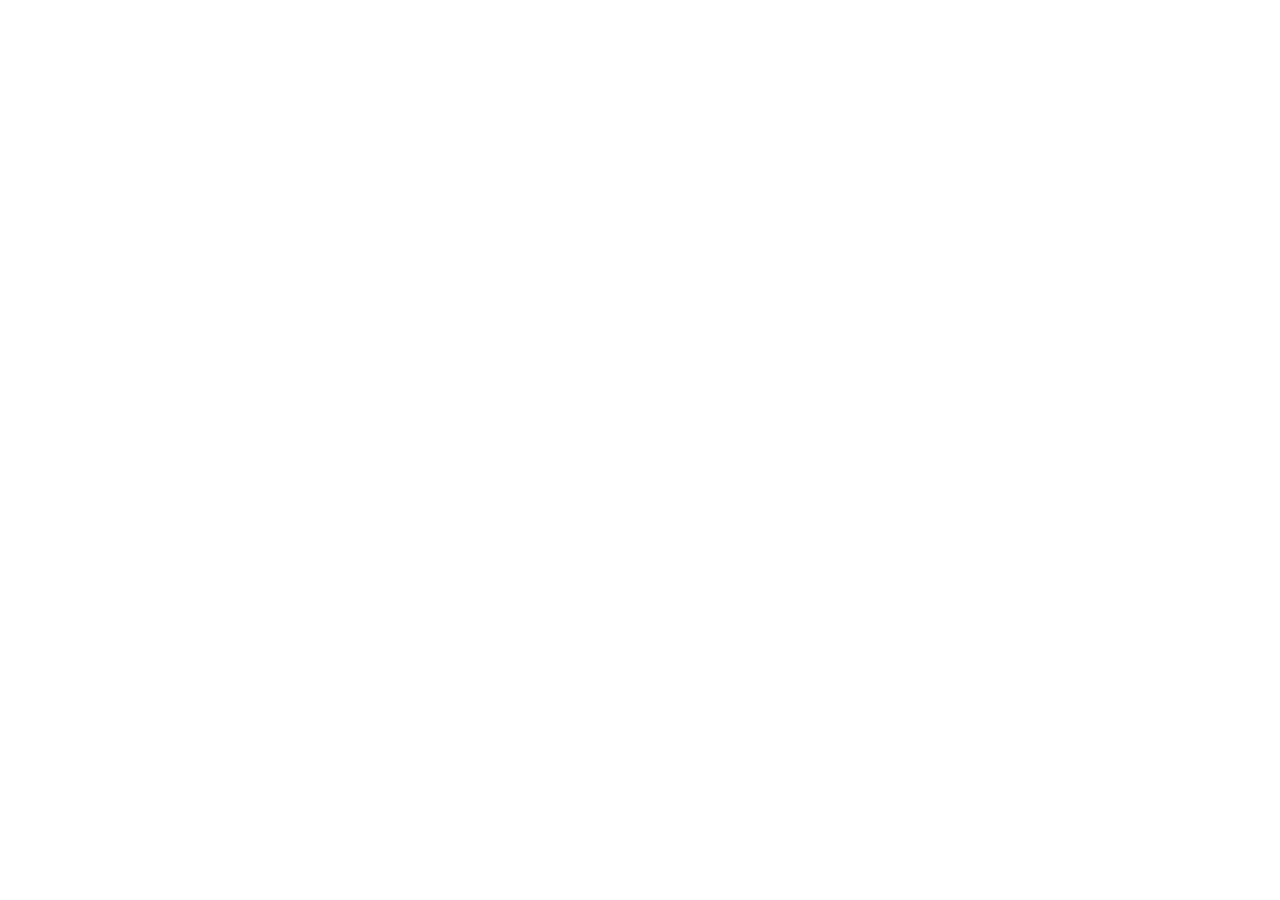
==== commit 49a6f90c: "Update FLORES.html" ====
--- a/FLORES.html
+++ b/FLORES.html
@@ -1,1452 +1,327 @@
 <!DOCTYPE html>
-<html lang="es">
+<html lang="en">
 <head>
     <meta charset="UTF-8">
+    <meta http-equiv="X-UA-Compatible" content="IE=edge">
     <meta name="viewport" content="width=device-width, initial-scale=1.0">
-    <title>Tulipanes Rosados en la Noche</title>
-    <style>
-        *,
-        *::after,
-        *::before {
-          padding: 0;
-          margin: 0;
-          box-sizing: border-box;
-        }
-
-        :root {
-          --dark-color: #000;
-          --pink-light: #ffb6c1;
-          --pink-medium: #ff69b4;
-          --pink-dark: #db7093;
-          --pink-accent: #ff1493;
-          --green-light: #90ee90;
-          --green-medium: #32cd32;
-          --green-dark: #228b22;
-        }
-
-        body {
-          display: flex;
-          align-items: flex-end;
-          justify-content: center;
-          min-height: 100vh;
-          background-color: var(--dark-color);
-          overflow: hidden;
-          perspective: 1000px;
-        }
-
-        .night {
-          position: fixed;
-          left: 50%;
-          top: 0;
-          transform: translateX(-50%);
-          width: 100%;
-          height: 100%;
-          filter: blur(0.1vmin);
-          background-image: radial-gradient(
-              ellipse at top,
-              transparent 0%,
-              var(--dark-color)
-            ),
-            radial-gradient(
-              ellipse at bottom,
-              var(--dark-color),
-              rgba(255, 182, 193, 0.2)
-            ),
-            repeating-linear-gradient(
-              220deg,
-              rgb(0, 0, 0) 0px,
-              rgb(0, 0, 0) 19px,
-              transparent 19px,
-              transparent 22px
-            ),
-            repeating-linear-gradient(
-              189deg,
-              rgb(0, 0, 0) 0px,
-              rgb(0, 0, 0) 19px,
-              transparent 19px,
-              transparent 22px
-            ),
-            repeating-linear-gradient(
-              148deg,
-              rgb(0, 0, 0) 0px,
-              rgb(0, 0, 0) 19px,
-              transparent 19px,
-              transparent 22px
-            ),
-            linear-gradient(90deg, rgb(255, 105, 180), rgb(255, 182, 193));
-        }
-
-        .flowers {
-          position: relative;
-          transform: scale(0.9);
-        }
-
-        .flower {
-          position: absolute;
-          bottom: 10vmin;
-          transform-origin: bottom center;
-          z-index: 10;
-
-          --fl-speed: 0.8s;
-
-          &--1 {
-            animation: moving-flower-1 4s linear infinite;
-            .flower__line {
-              $delay: 0.3s;
-
-              height: 70vmin;
-              animation-delay: $delay;
-
-              &__leaf {
-                &--1 {
-                  animation: blooming-leaf-right var(--fl-speed) 1.6s backwards;
-                }
-
-                &--2 {
-                  animation: blooming-leaf-right var(--fl-speed) 1.4s backwards;
-                }
-
-                &--3 {
-                  animation: blooming-leaf-left var(--fl-speed) 1.2s backwards;
-                }
-
-                &--4 {
-                  animation: blooming-leaf-left var(--fl-speed) 1s backwards;
-                }
-
-                &--5 {
-                  animation: blooming-leaf-right var(--fl-speed) 1.8s backwards;
-                }
-
-                &--6 {
-                  animation: blooming-leaf-left var(--fl-speed) 2s backwards;
-                }
-              }
-            }
-          }
-
-          &--2 {
-            left: 50%;
-            transform: rotate(20deg);
-            animation: moving-flower-2 4s linear infinite;
-            .flower__line {
-              height: 60vmin;
-              animation-delay: 0.6s;
-
-              &__leaf {
-                &--1 {
-                  animation: blooming-leaf-right var(--fl-speed) 1.9s backwards;
-                }
-
-                &--2 {
-                  animation: blooming-leaf-right var(--fl-speed) 1.7s backwards;
-                }
-
-                &--3 {
-                  animation: blooming-leaf-left var(--fl-speed) 1.5s backwards;
-                }
-
-                &--4 {
-                  animation: blooming-leaf-left var(--fl-speed) 1.3s backwards;
-                }
-              }
-            }
-          }
-
-          &--3 {
-            left: 50%;
-            transform: rotate(-15deg);
-            animation: moving-flower-3 4s linear infinite;
-            .flower__line {
-              animation-delay: 0.9s;
-              &__leaf {
-                &--1 {
-                  animation: blooming-leaf-right var(--fl-speed) 2.5s backwards;
-                }
-
-                &--2 {
-                  animation: blooming-leaf-right var(--fl-speed) 2.3s backwards;
-                }
-
-                &--3 {
-                  animation: blooming-leaf-left var(--fl-speed) 2.1s backwards;
-                }
-
-                &--4 {
-                  animation: blooming-leaf-left var(--fl-speed) 1.9s backwards;
-                }
-              }
-            }
-          }
-
-          &__leafs {
-            position: relative;
-            animation: blooming-flower 2s backwards;
-
-            $delay: 0.8;
-            $inc: 0.3;
-
-            @for $i from 1 through 3 {
-              &--#{$i} {
-                $delay: $delay + $inc;
-                animation-delay: #{$delay}s;
-              }
-            }
-
-            &::after {
-              content: "";
-              position: absolute;
-              left: 0;
-              top: 0;
-              transform: translate(-50%, -100%);
-              width: 8vmin;
-              height: 8vmin;
-              background-color: var(--pink-accent);
-              filter: blur(10vmin);
-            }
-          }
-
-          &__leaf {
-            position: absolute;
-            bottom: 0;
-            left: 50%;
-            width: 8vmin;
-            height: 11vmin;
-            border-radius: 51% 49% 47% 53% / 44% 45% 55% 69%;
-            background-color: var(--pink-light);
-            background-image: linear-gradient(to top, var(--pink-dark), var(--pink-light));
-            transform-origin: bottom center;
-            opacity: 0.9;
-            box-shadow: inset 0 0 2vmin rgba(255, 255, 255, 0.5);
-
-            &--1 {
-              transform: translate(-10%, 1%) rotateY(40deg) rotateX(-50deg);
-            }
-
-            &--2 {
-              transform: translate(-50%, -4%) rotateX(40deg);
-            }
-
-            &--3 {
-              transform: translate(-90%, 0%) rotateY(45deg) rotateX(50deg);
-            }
-
-            &--4 {
-              width: 8vmin;
-              height: 8vmin;
-              transform-origin: bottom left;
-              border-radius: 4vmin 10vmin 4vmin 4vmin;
-              transform: translate(-0%, 18%) rotateX(70deg) rotate(-43deg);
-              background-image: linear-gradient(to top, var(--pink-medium), var(--pink-light));
-              z-index: 1;
-              opacity: 0.8;
-            }
-          }
-
-          &__white-circle {
-            position: absolute;
-            left: -3.5vmin;
-            top: -3vmin;
-            width: 9vmin;
-            height: 4vmin;
-            border-radius: 50%;
-            background-color: #fff;
-
-            &::after {
-              content: "";
-              position: absolute;
-              left: 50%;
-              top: 45%;
-              transform: translate(-50%, -50%);
-              width: 60%;
-              height: 60%;
-              border-radius: inherit;
-              background-image: repeating-linear-gradient(
-                  135deg,
-                  rgba(0, 0, 0, 0.03) 0px,
-                  rgba(0, 0, 0, 0.03) 1px,
-                  transparent 1px,
-                  transparent 12px
-                ),
-                repeating-linear-gradient(
-                  45deg,
-                  rgba(0, 0, 0, 0.03) 0px,
-                  rgba(0, 0, 0, 0.03) 1px,
-                  transparent 1px,
-                  transparent 12px
-                ),
-                repeating-linear-gradient(
-                  67.5deg,
-                  rgba(0, 0, 0, 0.03) 0px,
-                  rgba(0, 0, 0, 0.03) 1px,
-                  transparent 1px,
-                  transparent 12px
-                ),
-                repeating-linear-gradient(
-                  135deg,
-                  rgba(0, 0, 0, 0.03) 0px,
-                  rgba(0, 0, 0, 0.03) 1px,
-                  transparent 1px,
-                  transparent 12px
-                ),
-                repeating-linear-gradient(
-                  45deg,
-                  rgba(0, 0, 0, 0.03) 0px,
-                  rgba(0, 0, 0, 0.03) 1px,
-                  transparent 1px,
-                  transparent 12px
-                ),
-                repeating-linear-gradient(
-                  112.5deg,
-                  rgba(0, 0, 0, 0.03) 0px,
-                  rgba(0, 0, 0, 0.03) 1px,
-                  transparent 1px,
-                  transparent 12px
-                ),
-                repeating-linear-gradient(
-                  112.5deg,
-                  rgba(0, 0, 0, 0.03) 0px,
-                  rgba(0, 0, 0, 0.03) 1px,
-                  transparent 1px,
-                  transparent 12px
-                ),
-                repeating-linear-gradient(
-                  45deg,
-                  rgba(0, 0, 0, 0.03) 0px,
-                  rgba(0, 0, 0, 0.03) 1px,
-                  transparent 1px,
-                  transparent 12px
-                ),
-                repeating-linear-gradient(
-                  22.5deg,
-                  rgba(0, 0, 0, 0.03) 0px,
-                  rgba(0, 0, 0, 0.03) 1px,
-                  transparent 1px,
-                  transparent 12px
-                ),
-                repeating-linear-gradient(
-                  45deg,
-                  rgba(0, 0, 0, 0.03) 0px,
-                  rgba(0, 0, 0, 0.03) 1px,
-                  transparent 1px,
-                  transparent 12px
-                ),
-                repeating-linear-gradient(
-                  22.5deg,
-                  rgba(0, 0, 0, 0.03) 0px,
-                  rgba(0, 0, 0, 0.03) 1px,
-                  transparent 1px,
-                  transparent 12px
-                ),
-                repeating-linear-gradient(
-                  135deg,
-                  rgba(0, 0, 0, 0.03) 0px,
-                  rgba(0, 0, 0, 0.03) 1px,
-                  transparent 1px,
-                  transparent 12px
-                ),
-                repeating-linear-gradient(
-                  157.5deg,
-                  rgba(0, 0, 0, 0.03) 0px,
-                  rgba(0, 0, 0, 0.03) 1px,
-                  transparent 1px,
-                  transparent 12px
-                ),
-                repeating-linear-gradient(
-                  67.5deg,
-                  rgba(0, 0, 0, 0.03) 0px,
-                  rgba(0, 0, 0, 0.03) 1px,
-                  transparent 1px,
-                  transparent 12px
-                ),
-                repeating-linear-gradient(
-                  67.5deg,
-                  rgba(0, 0, 0, 0.03) 0px,
-                  rgba(0, 0, 0, 0.03) 1px,
-                  transparent 1px,
-                  transparent 12px
-                ),
-                linear-gradient(90deg, rgb(255, 235, 18), rgb(255, 206, 0));
-            }
-          }
-
-          &__line {
-            height: 55vmin;
-            width: 1.5vmin;
-            background-image: linear-gradient(
-                to left,
-                rgb(0, 0, 0, 0.2),
-                transparent,
-                rgba(255, 255, 255, 0.2)
-              ),
-              linear-gradient(to top, transparent 10%, var(--green-dark), var(--green-medium));
-            box-shadow: inset 0 0 2px rgba(0, 0, 0, 0.5);
-            animation: grow-flower-tree 4s backwards;
-
-            &__leaf {
-              --w: 7vmin;
-              --h: calc(var(--w) + 2vmin);
-              position: absolute;
-              top: 20%;
-              left: 90%;
-              width: var(--w);
-              height: var(--h);
-              border-top-right-radius: var(--h);
-              border-bottom-left-radius: var(--h);
-              background-image: linear-gradient(
-                to top,
-                rgba(34, 139, 34, 0.4),
-                var(--green-medium)
-              );
-
-              &--1 {
-                transform: rotate(70deg) rotateY(30deg);
-              }
-
-              &--2 {
-                top: 45%;
-                transform: rotate(70deg) rotateY(30deg);
-              }
-
-              &--3,
-              &--4,
-              &--6 {
-                border-top-right-radius: 0;
-                border-bottom-left-radius: 0;
-                border-top-left-radius: var(--h);
-                border-bottom-right-radius: var(--h);
-                left: -460%;
-                top: 12%;
-                transform: rotate(-70deg) rotateY(30deg);
-              }
-
-              &--4 {
-                top: 40%;
-              }
-
-              &--5 {
-                top: 0;
-                transform-origin: left;
-                transform: rotate(70deg) rotateY(30deg) scale(0.6);
-              }
-
-              &--6 {
-                top: -2%;
-                left: -450%;
-                transform-origin: right;
-                transform: rotate(-70deg) rotateY(30deg) scale(0.6);
-              }
-            }
-          }
-
-          &__light {
-            position: absolute;
-            bottom: 0vmin;
-            width: 1vmin;
-            height: 1vmin;
-            background-color: rgb(255, 251, 0);
-            border-radius: 50%;
-            filter: blur(0.2vmin);
-            animation: light-ans 4s linear infinite backwards;
-
-            &:nth-child(odd) {
-              background-color: var(--pink-accent);
-            }
-
-            &--1 {
-              left: -2vmin;
-              animation-delay: 1s;
-            }
-
-            &--2 {
-              left: 3vmin;
-              animation-delay: 0.5s;
-            }
-
-            &--3 {
-              left: -6vmin;
-              animation-delay: 0.3s;
-            }
-
-            &--4 {
-              left: 6vmin;
-              animation-delay: 0.9s;
-            }
-
-            &--5 {
-              left: -1vmin;
-              animation-delay: 1.5s;
-            }
-
-            &--6 {
-              left: -4vmin;
-              animation-delay: 3s;
-            }
-
-            &--7 {
-              left: 3vmin;
-              animation-delay: 2s;
-            }
-
-            &--8 {
-              left: -6vmin;
-              animation-delay: 3.5s;
-            }
-          }
-
-          &__grass {
-            --c: var(--green-medium);
-            --line-w: 1.5vmin;
-
-            position: absolute;
-            bottom: 12vmin;
-            left: -7vmin;
-            display: flex;
-            flex-direction: column;
-            align-items: flex-end;
-            z-index: 20;
-            transform-origin: bottom center;
-            transform: rotate(-48deg) rotateY(40deg);
-
-            &--1 {
-              animation: moving-grass 2s linear infinite;
-            }
-
-            &--2 {
-              left: 2vmin;
-              bottom: 10vmin;
-              transform: scale(0.5) rotate(75deg) rotateX(10deg) rotateY(-200deg);
-              opacity: 0.8;
-              z-index: 0;
-              animation: moving-grass--2 1.5s linear infinite;
-            }
-
-            &--top {
-              width: 7vmin;
-              height: 10vmin;
-              border-top-right-radius: 100%;
-              border-right: var(--line-w) solid var(--c);
-              transform-origin: bottom center;
-              transform: rotate(-2deg);
-            }
-
-            &--bottom {
-              margin-top: -2px;
-              width: var(--line-w);
-              height: 25vmin;
-              background-image: linear-gradient(to top, transparent, var(--c));
-            }
-
-            &__leaf {
-              --size: 10vmin;
-              position: absolute;
-              width: calc(var(--size) * 2.1);
-              height: var(--size);
-              border-top-left-radius: var(--size);
-              border-top-right-radius: var(--size);
-              background-image: linear-gradient(
-                to top,
-                transparent,
-                transparent 30%,
-                var(--c)
-              );
-              z-index: 100;
-
-              $speed-leaf: 2s;
-
-              &--1 {
-                top: -6%;
-                left: 30%;
-                --size: 6vmin;
-                transform: rotate(-20deg);
-                animation: growing-grass-ans--1 $speed-leaf 2.6s backwards;
-                @keyframes growing-grass-ans--1 {
-                  0% {
-                    transform-origin: bottom left;
-                    transform: rotate(-20deg) scale(0);
-                  }
-                }
-              }
-
-              &--2 {
-                top: -5%;
-                left: -110%;
-                --size: 6vmin;
-                transform: rotate(10deg);
-                animation: growing-grass-ans--2 $speed-leaf 2.4s linear backwards;
-                @keyframes growing-grass-ans--2 {
-                  0% {
-                    transform-origin: bottom right;
-                    transform: rotate(10deg) scale(0);
-                  }
-                }
-              }
-
-              &--3 {
-                top: 5%;
-                left: 60%;
-                --size: 8vmin;
-                transform: rotate(-18deg) rotateX(-20deg);
-                animation: growing-grass-ans--3 $speed-leaf 2.2s linear backwards;
-                @keyframes growing-grass-ans--3 {
-                  0% {
-                    transform-origin: bottom left;
-                    transform: rotate(-18deg) rotateX(-20deg) scale(0);
-                  }
-                }
-              }
-
-              &--4 {
-                top: 6%;
-                left: -135%;
-                --size: 8vmin;
-                transform: rotate(2deg);
-                animation: growing-grass-ans--4 $speed-leaf 2s linear backwards;
-                @keyframes growing-grass-ans--4 {
-                  0% {
-                    transform-origin: bottom right;
-                    transform: rotate(2deg) scale(0);
-                  }
-                }
-              }
-
-              &--5 {
-                top: 20%;
-                left: 60%;
-                --size: 10vmin;
-                transform: rotate(-24deg) rotateX(-20deg);
-                animation: growing-grass-ans--5 $speed-leaf 1.8s linear backwards;
-                @keyframes growing-grass-ans--5 {
-                  0% {
-                    transform-origin: bottom left;
-                    transform: rotate(-24deg) rotateX(-20deg) scale(0);
-                  }
-                }
-              }
-
-              &--6 {
-                top: 22%;
-                left: -180%;
-                --size: 10vmin;
-                transform: rotate(10deg);
-                animation: growing-grass-ans--6 $speed-leaf 1.6s linear backwards;
-                @keyframes growing-grass-ans--6 {
-                  0% {
-                    transform-origin: bottom right;
-                    transform: rotate(10deg) scale(0);
-                  }
-                }
-              }
-
-              &--7 {
-                top: 39%;
-                left: 70%;
-                --size: 10vmin;
-                transform: rotate(-10deg);
-                animation: growing-grass-ans--7 $speed-leaf 1.4s linear backwards;
-                @keyframes growing-grass-ans--7 {
-                  0% {
-                    transform-origin: bottom left;
-                    transform: rotate(-10deg) scale(0);
-                  }
-                }
-              }
-
-              &--8 {
-                top: 40%;
-                left: -215%;
-                --size: 11vmin;
-                transform: rotate(10deg);
-                animation: growing-grass-ans--8 $speed-leaf 1.2s linear backwards;
-                @keyframes growing-grass-ans--8 {
-                  0% {
-                    transform-origin: bottom right;
-                    transform: rotate(10deg) scale(0);
-                  }
-                }
-              }
-            }
-
-            &__overlay {
-              position: absolute;
-              top: -10%;
-              right: 0%;
-              width: 100%;
-              height: 100%;
-              background-color: rgba(0, 0, 0, 0.6);
-              filter: blur(1.5vmin);
-              z-index: 100;
-            }
-          }
-
-          &__g-long {
-            --w: 2vmin;
-            --h: 6vmin;
-            --c: var(--green-medium);
-            position: absolute;
-            bottom: 10vmin;
-            left: -3vmin;
-            transform-origin: bottom center;
-            transform: rotate(-30deg) rotateY(-20deg);
-            display: flex;
-            flex-direction: column;
-            align-items: flex-end;
-            animation: flower-g-long-ans 3s linear infinite;
-
-            @keyframes flower-g-long-ans {
-              0%,
-              100% {
-                transform: rotate(-30deg) rotateY(-20deg);
-              }
-
-              50% {
-                transform: rotate(-32deg) rotateY(-20deg);
-              }
-            }
-
-            &__top {
-              top: calc(var(--h) * -1);
-              width: calc(var(--w) + 1vmin);
-              height: var(--h);
-              border-top-right-radius: 100%;
-              border-right: 0.7vmin solid var(--c);
-              transform: translate(-0.7vmin, 1vmin);
-            }
-
-            &__bottom {
-              width: var(--w);
-              height: 50vmin;
-              transform-origin: bottom center;
-              background-image: linear-gradient(to top, transparent 30%, var(--c));
-              box-shadow: inset 0 0 2px rgba(0, 0, 0, 0.5);
-              clip-path: polygon(35% 0, 65% 1%, 100% 100%, 0% 100%);
-            }
-          }
-
-          &__g-right {
-            position: absolute;
-            bottom: 6vmin;
-            left: -2vmin;
-            transform-origin: bottom left;
-            transform: rotate(20deg);
-
-            .leaf {
-              width: 30vmin;
-              height: 50vmin;
-              border-top-left-radius: 100%;
-              border-left: 2vmin solid var(--green-dark);
-              background-image: linear-gradient(
-                to bottom,
-                transparent,
-                var(--dark-color) 60%
-              );
-              -webkit-mask-image: linear-gradient(to top, transparent 30%, var(--green-dark) 60%);
-            }
-
-            &--1 {
-              animation: flower-g-right-ans 2.5s linear infinite;
-            }
-
-            &--2 {
-              left: 5vmin;
-              transform: rotateY(-180deg);
-              animation: flower-g-right-ans--2 3s linear infinite;
-
-              .leaf {
-                height: 75vmin;
-                filter: blur(0.3vmin);
-                opacity: 0.8;
-              }
-            }
-
-            @keyframes flower-g-right-ans {
-              0%,
-              100% {
-                transform: rotate(20deg);
-              }
-
-              50% {
-                transform: rotate(24deg) rotateX(-20deg);
-              }
-            }
-
-            @keyframes flower-g-right-ans--2 {
-              0%,
-              100% {
-                transform: rotateY(-180deg) rotate(0deg) rotateX(-20deg);
-              }
-
-              50% {
-                transform: rotateY(-180deg) rotate(6deg) rotateX(-20deg);
-              }
-            }
-          }
-
-          &__g-front {
-            position: absolute;
-            bottom: 6vmin;
-            left: 2.5vmin;
-            z-index: 100;
-            transform-origin: bottom center;
-            transform: rotate(-28deg) rotateY(30deg) scale(1.04);
-            animation: flower__g-front-ans 2s linear infinite;
-
-            @keyframes flower__g-front-ans {
-              0%,
-              100% {
-                transform: rotate(-28deg) rotateY(30deg) scale(1.04);
-              }
-              50% {
-                transform: rotate(-35deg) rotateY(40deg) scale(1.04);
-              }
-            }
-
-            &__line {
-              width: 0.3vmin;
-              height: 20vmin;
-              background-image: linear-gradient(
-                to top,
-                transparent,
-                var(--green-dark),
-                transparent 100%
-              );
-              position: relative;
-            }
-
-            &__leaf-wrapper {
-              position: absolute;
-              top: 0;
-              left: 0;
-              transform-origin: bottom left;
-              transform: rotate(10deg);
-
-              &:nth-child(even) {
-                left: 0vmin;
-                transform: rotateY(-180deg) rotate(5deg);
-                animation: flower__g-front__leaf-left-ans 1s ease-in backwards;
-              }
-
-              &:nth-child(odd) {
-                animation: flower__g-front__leaf-ans 1s ease-in backwards;
-              }
-
-              &--1 {
-                top: -8vmin;
-                transform: scale(0.7);
-                animation: flower__g-front__leaf-ans 1s 5.5s ease-in backwards !important;
-              }
-
-              &--2 {
-                top: -8vmin;
-                transform: rotateY(-180deg) scale(0.7) !important;
-                animation: flower__g-front__leaf-left-ans-2 1s 4.6s ease-in backwards !important;
-              }
-
-              &--3 {
-                top: -3vmin;
-                animation: flower__g-front__leaf-ans 1s 4.6s ease-in backwards;
-              }
-
-              &--4 {
-                top: -3vmin;
-                transform: rotateY(-180deg) scale(0.9) !important;
-                animation: flower__g-front__leaf-left-ans-2 1s 4.6s ease-in backwards !important;
-              }
-
-              @keyframes flower__g-front__leaf-left-ans-2 {
-                0% {
-                  transform: rotateY(-180deg) scale(0);
-                }
-              }
-
-              &--5,
-              &--6 {
-                top: 2vmin;
-              }
-
-              &--7,
-              &--8 {
-                top: 6.5vmin;
-              }
-
-              &--2 {
-                animation-delay: 5.2s !important;
-              }
-
-              &--3 {
-                animation-delay: 4.9s !important;
-              }
-
-              &--5 {
-                animation-delay: 4.3s !important;
-              }
-
-              &--6 {
-                animation-delay: 4.1s !important;
-              }
-
-              &--7 {
-                animation-delay: 3.8s !important;
-              }
-
-              &--8 {
-                animation-delay: 3.5s !important;
-              }
-
-              @keyframes flower__g-front__leaf-ans {
-                0% {
-                  transform: rotate(10deg) scale(0);
-                }
-              }
-
-              @keyframes flower__g-front__leaf-left-ans {
-                0% {
-                  transform: rotateY(-180deg) rotate(5deg) scale(0);
-                }
-              }
-            }
-
-            &__leaf {
-              width: 10vmin;
-              height: 10vmin;
-              border-radius: 100% 0% 0% 100% / 100% 100% 0% 0%;
-              box-shadow: inset 0 2px 1vmin hsla(184, 97%, 58%, 0.2);
-              background-image: linear-gradient(
-                  to bottom left,
-                  transparent,
-                  var(--dark-color)
-                ),
-                linear-gradient(
-                  to bottom right,
-                  var(--green-medium) 50%,
-                  transparent 50%,
-                  transparent
-                );
-
-              -webkit-mask-image: linear-gradient(
-                to bottom right,
-                var(--green-medium) 50%,
-                transparent 50%,
-                transparent
-              );
-              mask-image: linear-gradient(
-                to bottom right,
-                var(--green-medium) 50%,
-                transparent 50%,
-                transparent
-              );
-            }
-          }
-
-          &__g-fr {
-            position: absolute;
-            bottom: -4vmin;
-            left: vmin;
-            transform-origin: bottom left;
-            z-index: 10;
-
-            animation: flower__g-fr-ans 2s linear infinite;
-
-            @keyframes flower__g-fr-ans {
-              0%,
-              100% {
-                transform: rotate(2deg);
-              }
-              50% {
-                transform: rotate(4deg);
-              }
-            }
-
-            .leaf {
-              width: 30vmin;
-              height: 50vmin;
-              border-top-left-radius: 100%;
-              border-left: 2vmin solid var(--green-dark);
-              -webkit-mask-image: linear-gradient(to top, transparent 25%, var(--green-dark) 50%);
-              position: relative;
-              z-index: 1;
-            }
-
-            &__leaf {
-              position: absolute;
-              top: 0;
-              left: 0;
-              width: 10vmin;
-              height: 10vmin;
-              border-radius: 100% 0% 0% 100% / 100% 100% 0% 0%;
-              box-shadow: inset 0 2px 1vmin hsla(184, 97%, 58%, 0.2);
-              background-image: linear-gradient(
-                  to bottom left,
-                  transparent,
-                  var(--dark-color) 98%
-                ),
-                linear-gradient(
-                  to bottom right,
-                  var(--pink-accent) 45%,
-                  transparent 50%,
-                  transparent
-                );
-
-              -webkit-mask-image: linear-gradient(
-                135deg,
-                var(--green-medium) 40%,
-                transparent 50%,
-                transparent
-              );
-
-              &--1 {
-                left: 20vmin;
-                transform: rotate(45deg);
-
-                animation: flower__g-fr-leaft-ans-1 0.5s 5.2s linear backwards;
-
-                @keyframes flower__g-fr-leaft-ans-1 {
-                  0% {
-                    transform-origin: left;
-                    transform: rotate(45deg) scale(0);
-                  }
-                }
-              }
-
-              &--2 {
-                left: 12vmin;
-                top: -7vmin;
-                transform: rotate(25deg) rotateY(-180deg);
-                animation: flower__g-fr-leaft-ans-6 0.5s 5s linear backwards;
-              }
-
-              &--3 {
-                left: 15vmin;
-                top: 6vmin;
-                transform: rotate(55deg);
-                animation: flower__g-fr-leaft-ans-5 0.5s 4.8s linear backwards;
-              }
-
-              &--4 {
-                left: 6vmin;
-                top: -2vmin;
-                transform: rotate(25deg) rotateY(-180deg);
-                animation: flower__g-fr-leaft-ans-6 0.5s 4.6s linear backwards;
-              }
-
-              &--5 {
-                left: 10vmin;
-                top: 14vmin;
-                transform: rotate(55deg);
-                animation: flower__g-fr-leaft-ans-5 0.5s 4.4s linear backwards;
-
-                @keyframes flower__g-fr-leaft-ans-5 {
-                  0% {
-                    transform-origin: left;
-                    transform: rotate(55deg) scale(0);
-                  }
-                }
-              }
-
-              &--6 {
-                left: 0vmin;
-                top: 6vmin;
-                transform: rotate(25deg) rotateY(-180deg);
-                animation: flower__g-fr-leaft-ans-6 0.5s 4.2s linear backwards;
-
-                @keyframes flower__g-fr-leaft-ans-6 {
-                  0% {
-                    transform-origin: right;
-                    transform: rotate(25deg) rotateY(-180deg) scale(0);
-                  }
-                }
-              }
-
-              &--7 {
-                left: 5vmin;
-                top: 22vmin;
-                transform: rotate(45deg);
-                animation: flower__g-fr-leaft-ans-7 0.5s 4s linear backwards;
-
-                @keyframes flower__g-fr-leaft-ans-7 {
-                  0% {
-                    transform-origin: left;
-                    transform: rotate(45deg) scale(0);
-                  }
-                }
-              }
-
-              &--8 {
-                left: -4vmin;
-                top: 15vmin;
-                transform: rotate(15deg) rotateY(-180deg);
-                animation: flower__g-fr-leaft-ans-8 0.5s 3.8s linear backwards;
-
-                @keyframes flower__g-fr-leaft-ans-8 {
-                  0% {
-                    transform-origin: right;
-                    transform: rotate(15deg) rotateY(-180deg) scale(0);
-                  }
-                }
-              }
-            }
-          }
-        }
-
-        .long-g {
-          position: absolute;
-          bottom: 25vmin;
-          left: -42vmin;
-          transform-origin: bottom left;
-
-          &--1 {
-            bottom: 0vmin;
-            transform: scale(0.8) rotate(-5deg);
-
-            .leaf {
-              -webkit-mask-image: linear-gradient(
-                to top,
-                transparent 40%,
-                var(--green-dark) 80%
-              ) !important;
-
-              &--1 {
-                --w: 5vmin;
-                --h: 60vmin;
-                left: -2vmin;
-                transform: rotate(3deg) rotateY(-180deg);
-              }
-            }
-          }
-
-          &--2,
-          &--3 {
-            bottom: -3vmin;
-            left: -35vmin;
-            transform-origin: center;
-            transform: scale(0.6) rotateX(60deg);
-
-            .leaf {
-              -webkit-mask-image: linear-gradient(
-                to top,
-                transparent 50%,
-                var(--green-dark) 80%
-              ) !important;
-
-              &--1 {
-                left: -1vmin;
-                transform: rotateY(-180deg);
-              }
-            }
-          }
-
-          &--3 {
-            left: -17vmin;
-            bottom: 0vmin;
-            .leaf {
-              -webkit-mask-image: linear-gradient(
-                to top,
-                transparent 40%,
-                var(--green-dark) 80%
-              ) !important;
-            }
-          }
-
-          &--4 {
-            left: 25vmin;
-            bottom: -3vmin;
-            transform-origin: center;
-            transform: scale(0.6) rotateX(60deg);
-
-            .leaf {
-              -webkit-mask-image: linear-gradient(
-                to top,
-                transparent 50%,
-                var(--green-dark) 80%
-              ) !important;
-            }
-          }
-
-          &--5 {
-            left: 42vmin;
-            bottom: 0vmin;
-            transform: scale(0.8) rotate(2deg);
-          }
-
-          &--6 {
-            left: 0vmin;
-            bottom: -20vmin;
-            z-index: 100;
-            filter: blur(0.3vmin);
-            transform: scale(0.8) rotate(2deg);
-          }
-
-          &--7 {
-            left: -20vmin;
-            bottom: -20vmin;
-            z-index: 100;
-            filter: blur(0.3vmin);
-            transform: scale(0.8) rotate(-2deg);
-          }
-
-          .leaf {
-            width: 30vmin;
-            height: 70vmin;
-            border-top-left-radius: 100%;
-            border-left: 2vmin solid var(--green-dark);
-            -webkit-mask-image: linear-gradient(to top, transparent 25%, var(--green-dark) 60%);
-            position: relative;
-
-            &--1 {
-              --w: 5vmin;
-              --h: 60vmin;
-              position: absolute;
-              left: 0vmin;
-              bottom: 0vmin;
-              width: var(--w);
-              height: var(--h);
-              border-top-left-radius: 100%;
-              border-left: 2vmin solid var(--green-dark);
-              transform: rotate(5deg);
-            }
-          }
-        }
-
-        @keyframes moving-flower-1 {
-          0%,
-          100% {
-            transform: rotate(-5deg);
-          }
-
-          50% {
-            transform: rotate(5deg);
-          }
-        }
-
-        @keyframes moving-flower-2 {
-          0%,
-          100% {
-            transform: rotate(20deg);
-          }
-
-          50% {
-            transform: rotate(24deg);
-          }
-        }
-
-        @keyframes moving-flower-3 {
-          0%,
-          100% {
-            transform: rotate(-15deg);
-          }
-
-          50% {
-            transform: rotate(-19deg);
-          }
-        }
-
-        @keyframes moving-grass {
-          0%,
-          100% {
-            transform: rotate(-48deg) rotateY(40deg);
-          }
-
-          50% {
-            transform: rotate(-50deg) rotateY(40deg);
-          }
-        }
-
-        @keyframes moving-grass--2 {
-          0%,
-          100% {
-            transform: scale(0.5) rotate(75deg) rotateX(10deg) rotateY(-200deg);
-          }
-
-          50% {
-            transform: scale(0.5) rotate(79deg) rotateX(10deg) rotateY(-200deg);
-          }
-        }
-
-        @keyframes blooming-leaf-right {
-          0% {
-            transform-origin: left;
-            transform: rotate(70deg) rotateY(30deg) scale(0);
-          }
-        }
-
-        @keyframes blooming-leaf-left {
-          0% {
-            transform-origin: right;
-            transform: rotate(-70deg) rotateY(30deg) scale(0);
-          }
-        }
-
-        @keyframes blooming-flower {
-          0% {
-            transform: scale(0);
-          }
-        }
-
-        @keyframes grow-flower-tree {
-          0% {
-            transform-origin: bottom;
-            transform: scaleY(0);
-          }
-        }
-
-        @keyframes light-ans {
-          0% {
-            opacity: 0;
-            transform: translateY(0vmin);
-          }
-
-          50% {
-            opacity: 1;
-            transform: translateY(-20vmin) translateX(10vmin);
-          }
-
-          100% {
-            opacity: 0;
-            transform: translateY(-40vmin) translateX(-10vmin);
-          }
-        }
-
-        .title {
-          position: fixed;
-          top: 5vmin;
-          left: 50%;
-          transform: translateX(-50%);
-          font-family: 'Arial', sans-serif;
-          font-size: 6vmin;
-          color: var(--pink-light);
-          text-shadow: 0 0 1vmin var(--pink-accent);
-          z-index: 100;
-          text-align: center;
-          width: 100%;
-        }
-    </style>
+    <link rel="stylesheet" href="css/main.css">
+    <link rel="icon" href="img/flowers.png" type="image/x-icon">
+    <title>ANDREA</title>
+
+<bgsound src="videoplayback.mp3" autoplay loop="-1"></bgsound>
+<bgsound src="videoplayback.ogg" autoplay loop="infinite"></bgsound>
+
 </head>
-<body>
+
+<body class="container" onclick="PlayAudio()">
     <div class="night"></div>
-    <div class="title">Tulipanes Rosados</div>
     <div class="flowers">
-        <div class="flower flower--1" style="left: 30%">
-            <div class="flower__line">
-                <div class="flower__line__leaf flower__line__leaf--1"></div>
-                <div class="flower__line__leaf flower__line__leaf--2"></div>
-                <div class="flower__line__leaf flower__line__leaf--3"></div>
-                <div class="flower__line__leaf flower__line__leaf--4"></div>
-                <div class="flower__line__leaf flower__line__leaf--5"></div>
-                <div class="flower__line__leaf flower__line__leaf--6"></div>
-            </div>
-            <div class="flower__leafs flower__leafs--1">
-                <div class="flower__leaf flower__leaf--1"></div>
-                <div class="flower__leaf flower__leaf--2"></div>
-                <div class="flower__leaf flower__leaf--3"></div>
-                <div class="flower__leaf flower__leaf--4"></div>
-                <div class="flower__white-circle"></div>
-            </div>
-            <div class="flower__light flower__light--1"></div>
-            <div class="flower__light flower__light--2"></div>
-            <div class="flower__light flower__light--3"></div>
-            <div class="flower__light flower__light--4"></div>
-            <div class="flower__light flower__light--5"></div>
-            <div class="flower__light flower__light--6"></div>
-            <div class="flower__light flower__light--7"></div>
-            <div class="flower__light flower__light--8"></div>
-            <div class="flower__grass flower__grass--1">
-                <div class="flower__grass__top"></div>
-                <div class="flower__grass__bottom"></div>
-                <div class="flower__grass__leaf flower__grass__leaf--1"></div>
-                <div class="flower__grass__leaf flower__grass__leaf--2"></div>
-                <div class="flower__grass__leaf flower__grass__leaf--3"></div>
-                <div class="flower__grass__leaf flower__grass__leaf--4"></div>
-                <div class="flower__grass__leaf flower__grass__leaf--5"></div>
-                <div class="flower__grass__leaf flower__grass__leaf--6"></div>
-                <div class="flower__grass__leaf flower__grass__leaf--7"></div>
-                <div class="flower__grass__leaf flower__grass__leaf--8"></div>
-                <div class="flower__grass__overlay"></div>
-            </div>
-            <div class="flower__grass flower__grass--2">
-                <div class="flower__grass__top"></div>
-                <div class="flower__grass__bottom"></div>
-            </div>
-            <div class="flower__g-long">
-                <div class="flower__g-long__top"></div>
-                <div class="flower__g-long__bottom"></div>
-            </div>
-            <div class="flower__g-right flower__g-right--1">
-                <div class="leaf"></div>
-            </div>
-            <div class="flower__g-right flower__g-right--2">
-                <div class="leaf"></div>
-            </div>
-            <div class="flower__g-front">
-                <div class="flower__g-front__line"></div>
-                <div class="flower__g-front__leaf-wrapper flower__g-front__leaf-wrapper--1">
-                    <div class="flower__g-front__leaf"></div>
-                </div>
-                <div class="flower__g-front__leaf-wrapper flower__g-front__leaf-wrapper--2">
-                    <div class="flower__g-front__leaf"></div>
-                </div>
-                <div class="flower__g-front__leaf-wrapper flower__g-front__leaf-wrapper--3">
-                    <div class="flower__g-front__leaf"></div>
-                </div>
-                <div class="flower__g-front__leaf-wrapper flower__g-front__leaf-wrapper--4">
-                    <div class="flower__g-front__leaf"></div>
-                </div>
-                <div class="flower__g-front__leaf-wrapper flower__g-front__leaf-wrapper--5">
-                    <div class="flower__g-front__leaf"></div>
-                </div>
-                <div class="flower__g-front__leaf-wrapper flower__g-front__leaf-wrapper--6">
-                    <div class="flower__g-front__leaf"></div>
-                </div>
-                <div class="flower__g-front__leaf-wrapper flower__g-front__leaf-wrapper--7">
-                    <div class="flower__g-front__leaf"></div>
-                </div>
-                <div class="flower__g-front__leaf-wrapper flower__g-front__leaf-wrapper--8">
-                    <div class="flower__g-front__leaf"></div>
-                </div>
-            </div>
-            <div class="flower__g-fr">
-                <div class="leaf"></div>
-                <div class="flower__g-fr__leaf flower__g-fr__leaf--1"></div>
-                <div class="flower__g-fr__leaf flower__g-fr__leaf--2"></div>
-                <div class="flower__g-fr__leaf flower__g-fr__leaf--3"></div>
-                <div class="flower__g-fr__leaf flower__g-fr__leaf--4"></div>
-                <div class="flower__g-fr__leaf flower__g-fr__leaf--5"></div>
-                <div class="flower__g-fr__leaf flower__g-fr__leaf--6"></div>
-                <div class="flower__g-fr__leaf flower__g-fr__leaf--7"></div>
-                <div class="flower__g-fr__leaf flower__g-fr__leaf--8"></div>
-            </div>
-        </div>
-        
-        <!-- Más flores (flower--2 y flower--3) con estructura similar -->
+      <div class="flower flower--1">
+        <div class="flower__leafs flower__leafs--1">
+          <div class="flower__leaf flower__leaf--1"></div>
+          <div class="flower__leaf flower__leaf--2"></div>
+          <div class="flower__leaf flower__leaf--3"></div>
+          <div class="flower__leaf flower__leaf--4"></div>
+          <div class="flower__white-circle"></div>
+  
+          <div class="flower__light flower__light--1"></div>
+          <div class="flower__light flower__light--2"></div>
+          <div class="flower__light flower__light--3"></div>
+          <div class="flower__light flower__light--4"></div>
+          <div class="flower__light flower__light--5"></div>
+          <div class="flower__light flower__light--6"></div>
+          <div class="flower__light flower__light--7"></div>
+          <div class="flower__light flower__light--8"></div>
+  
+        </div>
+        <div class="flower__line">
+          <div class="flower__line__leaf flower__line__leaf--1"></div>
+          <div class="flower__line__leaf flower__line__leaf--2"></div>
+          <div class="flower__line__leaf flower__line__leaf--3"></div>
+          <div class="flower__line__leaf flower__line__leaf--4"></div>
+          <div class="flower__line__leaf flower__line__leaf--5"></div>
+          <div class="flower__line__leaf flower__line__leaf--6"></div>
+        </div>
+      </div>
+  
+      <div class="flower flower--2">
+        <div class="flower__leafs flower__leafs--2">
+          <div class="flower__leaf flower__leaf--1"></div>
+          <div class="flower__leaf flower__leaf--2"></div>
+          <div class="flower__leaf flower__leaf--3"></div>
+          <div class="flower__leaf flower__leaf--4"></div>
+          <div class="flower__white-circle"></div>
+  
+          <div class="flower__light flower__light--1"></div>
+          <div class="flower__light flower__light--2"></div>
+          <div class="flower__light flower__light--3"></div>
+          <div class="flower__light flower__light--4"></div>
+          <div class="flower__light flower__light--5"></div>
+          <div class="flower__light flower__light--6"></div>
+          <div class="flower__light flower__light--7"></div>
+          <div class="flower__light flower__light--8"></div>
+  
+        </div>
+        <div class="flower__line">
+          <div class="flower__line__leaf flower__line__leaf--1"></div>
+          <div class="flower__line__leaf flower__line__leaf--2"></div>
+          <div class="flower__line__leaf flower__line__leaf--3"></div>
+          <div class="flower__line__leaf flower__line__leaf--4"></div>
+        </div>
+      </div>
+  
+      <div class="flower flower--3">
+        <div class="flower__leafs flower__leafs--3">
+          <div class="flower__leaf flower__leaf--1"></div>
+          <div class="flower__leaf flower__leaf--2"></div>
+          <div class="flower__leaf flower__leaf--3"></div>
+          <div class="flower__leaf flower__leaf--4"></div>
+          <div class="flower__white-circle"></div>
+  
+          <div class="flower__light flower__light--1"></div>
+          <div class="flower__light flower__light--2"></div>
+          <div class="flower__light flower__light--3"></div>
+          <div class="flower__light flower__light--4"></div>
+          <div class="flower__light flower__light--5"></div>
+          <div class="flower__light flower__light--6"></div>
+          <div class="flower__light flower__light--7"></div>
+          <div class="flower__light flower__light--8"></div>
+  
+        </div>
+        <div class="flower__line">
+          <div class="flower__line__leaf flower__line__leaf--1"></div>
+          <div class="flower__line__leaf flower__line__leaf--2"></div>
+          <div class="flower__line__leaf flower__line__leaf--3"></div>
+          <div class="flower__line__leaf flower__line__leaf--4"></div>
+        </div>
+      </div>
+  
+      <div class="grow-ans" style="--d:1.2s">
+        <div class="flower__g-long">
+          <div class="flower__g-long__top"></div>
+          <div class="flower__g-long__bottom"></div>
+        </div>
+      </div>
+  
+      <div class="growing-grass">
+        <div class="flower__grass flower__grass--1">
+          <div class="flower__grass--top"></div>
+          <div class="flower__grass--bottom"></div>
+          <div class="flower__grass__leaf flower__grass__leaf--1"></div>
+          <div class="flower__grass__leaf flower__grass__leaf--2"></div>
+          <div class="flower__grass__leaf flower__grass__leaf--3"></div>
+          <div class="flower__grass__leaf flower__grass__leaf--4"></div>
+          <div class="flower__grass__leaf flower__grass__leaf--5"></div>
+          <div class="flower__grass__leaf flower__grass__leaf--6"></div>
+          <div class="flower__grass__leaf flower__grass__leaf--7"></div>
+          <div class="flower__grass__leaf flower__grass__leaf--8"></div>
+          <div class="flower__grass__overlay"></div>
+        </div>
+      </div>
+  
+      <div class="growing-grass">
+        <div class="flower__grass flower__grass--2">
+          <div class="flower__grass--top"></div>
+          <div class="flower__grass--bottom"></div>
+          <div class="flower__grass__leaf flower__grass__leaf--1"></div>
+          <div class="flower__grass__leaf flower__grass__leaf--2"></div>
+          <div class="flower__grass__leaf flower__grass__leaf--3"></div>
+          <div class="flower__grass__leaf flower__grass__leaf--4"></div>
+          <div class="flower__grass__leaf flower__grass__leaf--5"></div>
+          <div class="flower__grass__leaf flower__grass__leaf--6"></div>
+          <div class="flower__grass__leaf flower__grass__leaf--7"></div>
+          <div class="flower__grass__leaf flower__grass__leaf--8"></div>
+          <div class="flower__grass__overlay"></div>
+        </div>
+      </div>
+  
+      <div class="grow-ans" style="--d:2.4s">
+        <div class="flower__g-right flower__g-right--1">
+          <div class="leaf"></div>
+        </div>
+      </div>
+  
+      <div class="grow-ans" style="--d:2.8s">
+        <div class="flower__g-right flower__g-right--2">
+          <div class="leaf"></div>
+        </div>
+      </div>
+  
+      <div class="grow-ans" style="--d:2.8s">
+        <div class="flower__g-front">
+          <div class="flower__g-front__leaf-wrapper flower__g-front__leaf-wrapper--1">
+            <div class="flower__g-front__leaf"></div>
+          </div>
+          <div class="flower__g-front__leaf-wrapper flower__g-front__leaf-wrapper--2">
+            <div class="flower__g-front__leaf"></div>
+          </div>
+          <div class="flower__g-front__leaf-wrapper flower__g-front__leaf-wrapper--3">
+            <div class="flower__g-front__leaf"></div>
+          </div>
+          <div class="flower__g-front__leaf-wrapper flower__g-front__leaf-wrapper--4">
+            <div class="flower__g-front__leaf"></div>
+          </div>
+          <div class="flower__g-front__leaf-wrapper flower__g-front__leaf-wrapper--5">
+            <div class="flower__g-front__leaf"></div>
+          </div>
+          <div class="flower__g-front__leaf-wrapper flower__g-front__leaf-wrapper--6">
+            <div class="flower__g-front__leaf"></div>
+          </div>
+          <div class="flower__g-front__leaf-wrapper flower__g-front__leaf-wrapper--7">
+            <div class="flower__g-front__leaf"></div>
+          </div>
+          <div class="flower__g-front__leaf-wrapper flower__g-front__leaf-wrapper--8">
+            <div class="flower__g-front__leaf"></div>
+          </div>
+          <div class="flower__g-front__line"></div>
+        </div>
+      </div>
+  
+      <div class="grow-ans" style="--d:3.2s">
+        <div class="flower__g-fr">
+          <div class="leaf"></div>
+          <div class="flower__g-fr__leaf flower__g-fr__leaf--1"></div>
+          <div class="flower__g-fr__leaf flower__g-fr__leaf--2"></div>
+          <div class="flower__g-fr__leaf flower__g-fr__leaf--3"></div>
+          <div class="flower__g-fr__leaf flower__g-fr__leaf--4"></div>
+          <div class="flower__g-fr__leaf flower__g-fr__leaf--5"></div>
+          <div class="flower__g-fr__leaf flower__g-fr__leaf--6"></div>
+          <div class="flower__g-fr__leaf flower__g-fr__leaf--7"></div>
+          <div class="flower__g-fr__leaf flower__g-fr__leaf--8"></div>
+        </div>
+      </div>
+  
+      <div class="long-g long-g--0">
+        <div class="grow-ans" style="--d:3s">
+          <div class="leaf leaf--0"></div>
+        </div>
+        <div class="grow-ans" style="--d:2.2s">
+          <div class="leaf leaf--1"></div>
+        </div>
+        <div class="grow-ans" style="--d:3.4s">
+          <div class="leaf leaf--2"></div>
+        </div>
+        <div class="grow-ans" style="--d:3.6s">
+          <div class="leaf leaf--3"></div>
+        </div>
+      </div>
+  
+      <div class="long-g long-g--1">
+        <div class="grow-ans" style="--d:3.6s">
+          <div class="leaf leaf--0"></div>
+        </div>
+        <div class="grow-ans" style="--d:3.8s">
+          <div class="leaf leaf--1"></div>
+        </div>
+        <div class="grow-ans" style="--d:4s">
+          <div class="leaf leaf--2"></div>
+        </div>
+        <div class="grow-ans" style="--d:4.2s">
+          <div class="leaf leaf--3"></div>
+        </div>
+      </div>
+  
+      <div class="long-g long-g--2">
+        <div class="grow-ans" style="--d:4s">
+          <div class="leaf leaf--0"></div>
+        </div>
+        <div class="grow-ans" style="--d:4.2s">
+          <div class="leaf leaf--1"></div>
+        </div>
+        <div class="grow-ans" style="--d:4.4s">
+          <div class="leaf leaf--2"></div>
+        </div>
+        <div class="grow-ans" style="--d:4.6s">
+          <div class="leaf leaf--3"></div>
+        </div>
+      </div>
+  
+      <div class="long-g long-g--3">
+        <div class="grow-ans" style="--d:4s">
+          <div class="leaf leaf--0"></div>
+        </div>
+        <div class="grow-ans" style="--d:4.2s">
+          <div class="leaf leaf--1"></div>
+        </div>
+        <div class="grow-ans" style="--d:3s">
+          <div class="leaf leaf--2"></div>
+        </div>
+        <div class="grow-ans" style="--d:3.6s">
+          <div class="leaf leaf--3"></div>
+        </div>
+      </div>
+  
+      <div class="long-g long-g--4">
+        <div class="grow-ans" style="--d:4s">
+          <div class="leaf leaf--0"></div>
+        </div>
+        <div class="grow-ans" style="--d:4.2s">
+          <div class="leaf leaf--1"></div>
+        </div>
+        <div class="grow-ans" style="--d:3s">
+          <div class="leaf leaf--2"></div>
+        </div>
+        <div class="grow-ans" style="--d:3.6s">
+          <div class="leaf leaf--3"></div>
+        </div>
+      </div>
+  
+      <div class="long-g long-g--5">
+        <div class="grow-ans" style="--d:4s">
+          <div class="leaf leaf--0"></div>
+        </div>
+        <div class="grow-ans" style="--d:4.2s">
+          <div class="leaf leaf--1"></div>
+        </div>
+        <div class="grow-ans" style="--d:3s">
+          <div class="leaf leaf--2"></div>
+        </div>
+        <div class="grow-ans" style="--d:3.6s">
+          <div class="leaf leaf--3"></div>
+        </div>
+      </div>
+  
+      <div class="long-g long-g--6">
+        <div class="grow-ans" style="--d:4.2s">
+          <div class="leaf leaf--0"></div>
+        </div>
+        <div class="grow-ans" style="--d:4.4s">
+          <div class="leaf leaf--1"></div>
+        </div>
+        <div class="grow-ans" style="--d:4.6s">
+          <div class="leaf leaf--2"></div>
+        </div>
+        <div class="grow-ans" style="--d:4.8s">
+          <div class="leaf leaf--3"></div>
+        </div>
+      </div>
+  
+      <div class="long-g long-g--7">
+        <div class="grow-ans" style="--d:3s">
+          <div class="leaf leaf--0"></div>
+        </div>
+        <div class="grow-ans" style="--d:3.2s">
+          <div class="leaf leaf--1"></div>
+        </div>
+        <div class="grow-ans" style="--d:3.5s">
+          <div class="leaf leaf--2"></div>
+        </div>
+        <div class="grow-ans" style="--d:3.6s">
+          <div class="leaf leaf--3"></div>
+        </div>
+      </div>
     </div>
-    
-    <!-- Elementos de césped adicionales -->
-    <div class="long-g long-g--1">
-        <div class="leaf"></div>
-        <div class="leaf leaf--1"></div>
-    </div>
-    <div class="long-g long-g--2">
-        <div class="leaf"></div>
-        <div class="leaf leaf--1"></div>
-    </div>
-    <div class="long-g long-g--3">
-        <div class="leaf"></div>
-        <div class="leaf leaf--1"></div>
-    </div>
-    <div class="long-g long-g--4">
-        <div class="leaf"></div>
-        <div class="leaf leaf--1"></div>
-    </div>
-    <div class="long-g long-g--5">
-        <div class="leaf"></div>
-        <div class="leaf leaf--1"></div>
-    </div>
-    <div class="long-g long-g--6">
-        <div class="leaf"></div>
-        <div class="leaf leaf--1"></div>
-    </div>
-    <div class="long-g long-g--7">
-        <div class="leaf"></div>
-        <div class="leaf leaf--1"></div>
-    </div>
-</body>
+    <script src="main.js"></script>
+
+    <audio id="musica" autoplay loop>
+      <source src="videoplayback.mp3" type="audio/mpeg">
+      <source src="videoplayback.ogv" type="audio/ogg">
+    </audio>
+
+    <script>
+      function PlayAudio(){
+        document.getElementById("musica").play();
+      }
+    </script>
+  </body>
 </html>
